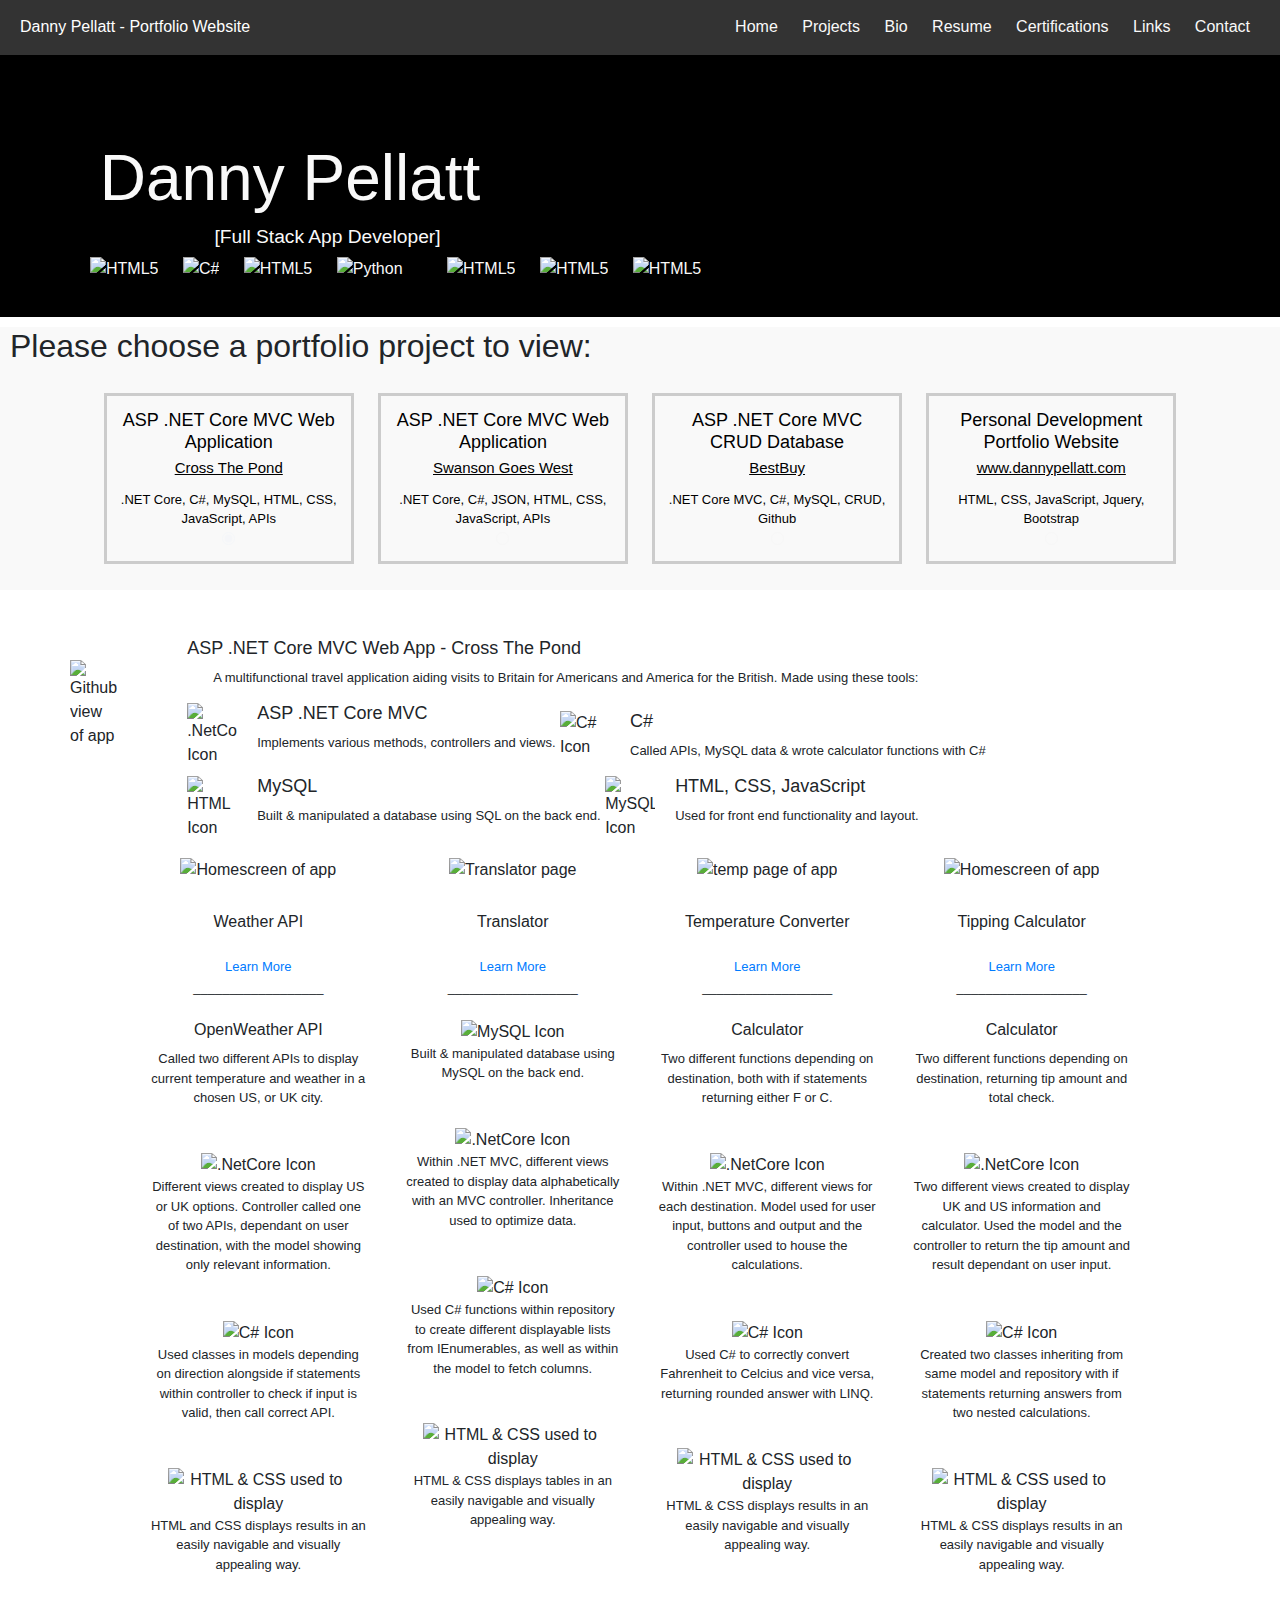
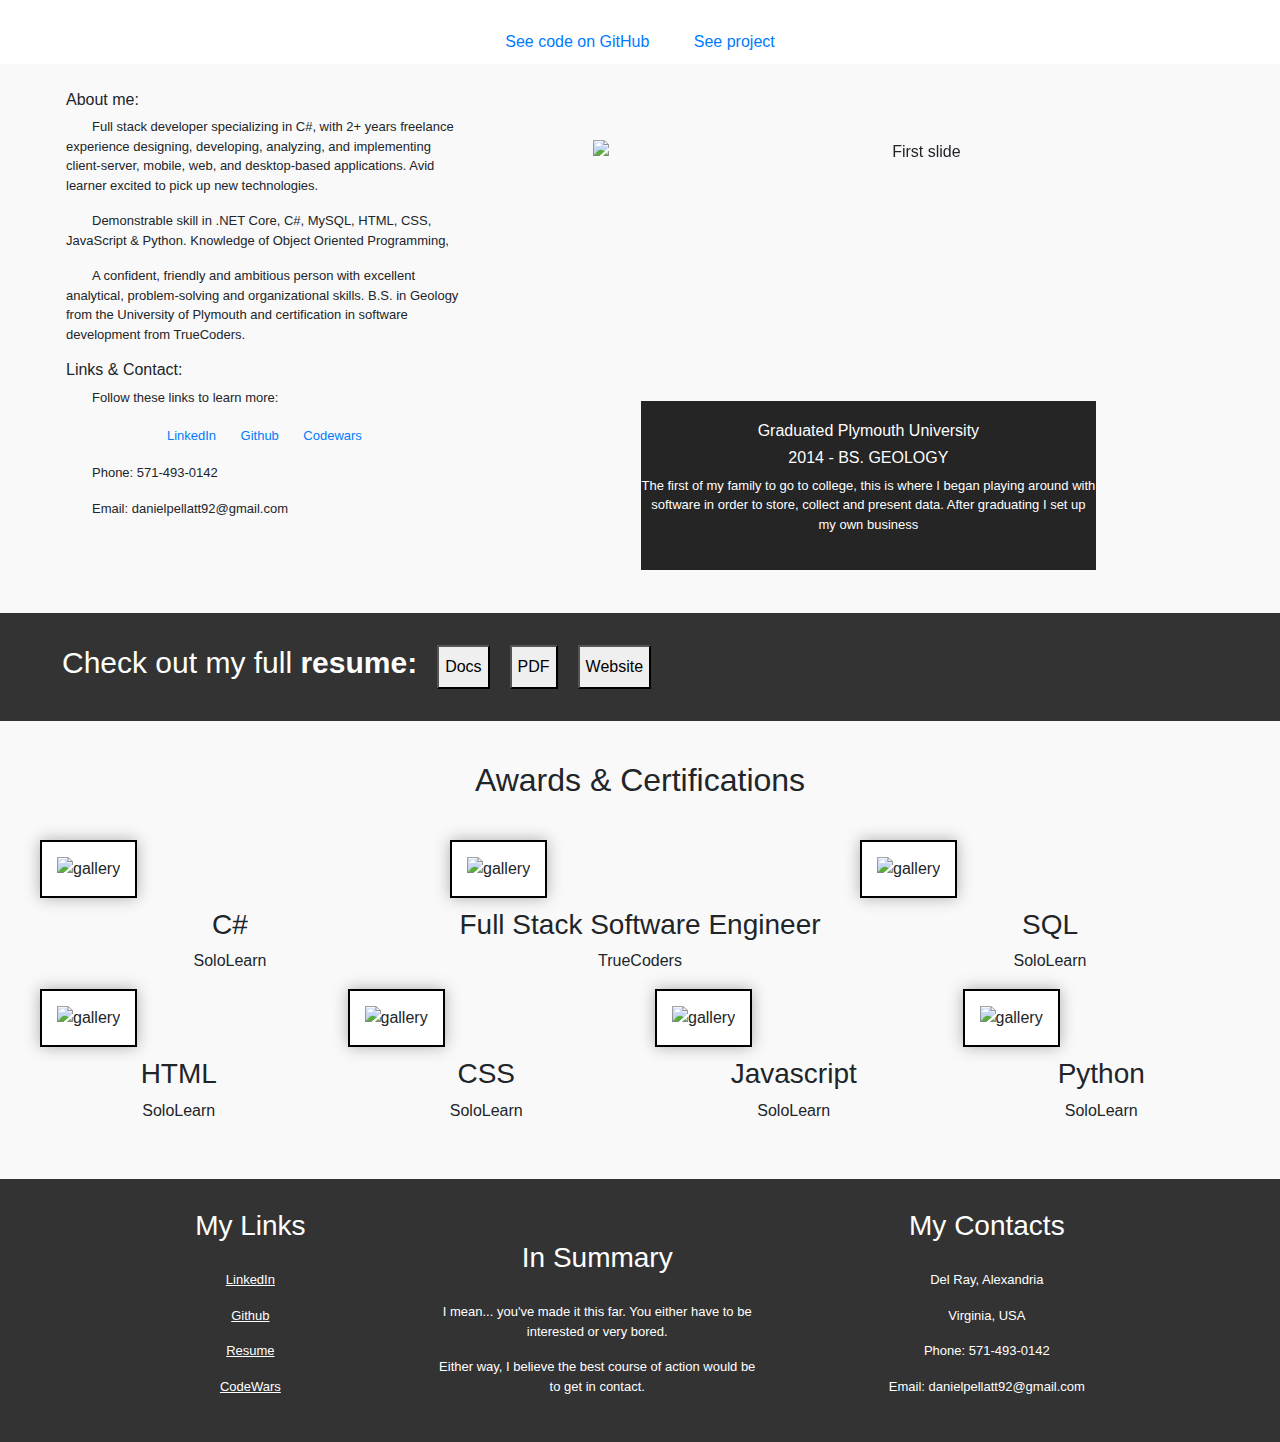
==== index.html @ 0dc0ebe6 "added some more to projects" ====
<!DOCTYPE html>
<html lang="en">
  <head>
    <meta charset="UTF-8" />
    <meta http-equiv="X-UA-Compatible" content="IE=edge" />
    <meta name="viewport" content="width=device-width, initial-scale=1.0" />
    <link rel="stylesheet" href="style.css" />
    <link rel="stylesheet" type="text/css" href="bootstrap.min.css" />
    <title>Danny Pellatt's Portfolio</title>
    <meta content="width=device-width, initial-scale=1.0" name="viewport" />
    <script src="https://code.jquery.com/jquery-3.6.0.min.js"></script>
    <script>
      $(document).ready(function () {
        $(".content .radio_content").hide();
        $(".content .radio_content:first-child").show();
        $(".radio_wrap").click(function () {
          var current_radio = $(this).attr("data-radio");
          $(".content .radio_content").hide();
          $("." + current_radio).show();
        });
      });
    </script>

    <!-- Global styles BEGIN -->
    <link
      rel="stylesheet"
      href="https://cdn.jsdelivr.net/npm/bootstrap@4.3.1/dist/css/bootstrap.min.css"
      integrity="sha384-ggOyR0iXCbMQv3Xipma34MD+dH/1fQ784/j6cY/iJTQUOhcWr7x9JvoRxT2MZw1T"
      crossorigin="anonymous"
    />

    <!-- Global styles END -->
  </head>
  <body>
    <header>
      <nav>
        <p>Danny Pellatt - Portfolio Website</p>
        <ul>
          <li><a href="#intro">Home</a></li>
          <li><a href="#projects">Projects</a></li>
          <li><a href="#bio">Bio</a></li>
          <li><a href="#resume">Resume</a></li>
          <li><a href="#certifications">Certifications</a></li>
          <li><a href="#footer">Links</a></li>
          <li><a href="#footer">Contact</a></li>
        </ul>
      </nav>
    </header>

    <main>
      <section id="intro">
        <section id="home" class="home">
          <div class="titleSection" id="titleLeft">
            <div class="title">
              <h1>Danny Pellatt</h1>
              <h2>[Full Stack App Developer]</h2>
            </div>
          </div>
          <div class="titleSection" id="titleRight">
            <img
              id="titleImage"
              src="/images/title/titleImage9.png"
              alt="Dive On In"
            />
            <!-- <div>
              <p class="checkItOut">check it out...</p>
            </div> -->
          </div>
        </section>
        <section id="badges">
          <ul>
            <div id="languages" class="badgeGroups">
              
              <li>
                <img src="images/badges/badge.NETCoreB&W.png" alt="HTML5" />
              </li>
              <li><img src="images/badges/badgeCSharpB&W.png" alt="C#" /></li>
              <li><img src="images/badges/badgeMySQLB&W.png" alt="HTML5" /></li>
              <li>
                <img src="images/badges/badgePythonB&W.png" alt="Python" />
              </li>
            </div>
            <div id="webDevelopment" class="badgeGroups">
              <li><img src="images/badges/badgeHTMLB&W.png" alt="HTML5" /></li>
              <li><img src="images/badges/badgeCSSB&W.png" alt="HTML5" /></li>
              <li><img src="images/badges/badgeJSB&W.png" alt="HTML5" /></li>
            </div>
          </ul>
        </section>
      </section>

      <section id="projects">



        <div id="myRadioGroup">
          <div class="wrapper">
            <h2>Please choose a portfolio project to view:</h2>
            <ul class="radio_tabs">
              <li>
                <label class="radio_mark"><h4>ASP .NET Core MVC Web Application</h4><p class="app-name">Cross The Pond</p><p class="app-tech">.NET Core, C#, MySQL, HTML, CSS, JavaScript, APIs</p><input type="radio" name="projects" checked="checked" value="1"  /></label>
              </li>
              <li>
                <label class="radio_mark"><h4>ASP .NET Core MVC Web Application</h4><p class="app-name">Swanson Goes West</p><p class="app-tech">.NET Core, C#, JSON, HTML, CSS, JavaScript, APIs</p><input type="radio" name="projects" value="2" /></label>
              </li>
              <li>
                <label class="radio_mark"><h4>ASP .NET Core MVC CRUD Database</h4><p class="app-name">BestBuy</p><p class="app-tech">.NET Core MVC, C#, MySQL, CRUD, Github</p><input type="radio" name="projects" value="3" /></label>
              </li>
              <li>
                <label class="radio_mark"><h4>Personal Development Portfolio Website</h4><p class="app-name">www.dannypellatt.com</p><p class="app-tech">HTML, CSS, JavaScript, Jquery, Bootstrap</p><input type="radio" name="projects" value="4" /></label>
              </li>               
            </ul>
          </div>


          <div id="Project1" class="desc">
            <div class="overview">
              <div class="overview-left">
                <img src="images/apps/CtP-Home.png" alt="Github view of app" />
              </div>
              
              <div class="overview_right">
                <br><br>
    
                <div class="overview-point">
                  <h2>ASP .NET Core MVC Web App - Cross The Pond</h2>
                  <p>&emsp;&emsp;A multifunctional travel application aiding visits 
                    to Britain for Americans and America for the British.  Made using these tools:</p>
                </div>
    
                <div class="overview-point overview-point-with-icon"> 
                  <div class="overview-point-with-icon-section">
                    <img class="overview-icon" src="images/badges/badge.NETCoreB&W.png" alt=".NetCore Icon"/>
                  </div>  
                  <div class="overview-point-with-icon-section overview-point-with-icon-section-right">
                    <h3>ASP .NET Core MVC</h3>
                    <p>Implements various methods, controllers and views.</p>
                  </div>          
                </div>
    
                <div class="overview-point overview-point-with-icon"> 
                  <div class="overview-point-with-icon-section">
                    <img class="overview-icon" src="images/badges/badgeCSharpB&W.png" alt="C# Icon"/>
                  </div>  
                  <div class="overview-point-with-icon-section overview-point-with-icon-section-right">
                    <h3>C#</h3>
                    <p>Called APIs, MySQL data & wrote calculator functions with C#</p>
                  </div>          
                </div>
    
                <div class="overview-point overview-point-with-icon"> 
                  <div class="overview-point-with-icon-section">
                    <img class="overview-icon" src="images/badges/badgeMySQLB&W.png" alt="HTML Icon"/>
                  </div>  
                  <div class="overview-point-with-icon-section overview-point-with-icon-section-right">
                    <h3>MySQL</h3>
                    <p>Built & manipulated a database using SQL on the back end.</p>
                  </div>          
                </div>
    
                <div class="overview-point overview-point-with-icon"> 
                  <div class="overview-point-with-icon-section">
                    <img class="overview-icon" src="images/badges/badgeHTMLB&W.png" alt="MySQL Icon"/>
                  </div>  
                  <div class="overview-point-with-icon-section overview-point-with-icon-section-right">
                    <h3>HTML, CSS, JavaScript</h3>
                    <p>Used for front end functionality and layout.</p>
                  </div>          
                </div>          
                
              </div>
            </div>

            <div class="radio_content radio_1" id="apps">

              <div class="app" id="weather">
                <div id="appImageElement">
                  <img
                    src="images/apps/CtP-Weather.png"
                    alt="Homescreen of app"
                  />
                </div>
  
                <div class="appElement"><br>
                  <h3>Weather API</h3>
                  <p></p>
                </div>
  
                <div class="appElement">
                  <a href="https://github.com/dannypellatt/CrossThePondUKToUSWords/blob/main/CrossThePondUKToUSWords/Controllers/WeatherForecastController.cs"  target="_blank">Learn More</a>
                  <p>__________________</p>
                </div>
  
                <div class="appElement">
                  <h3>OpenWeather API</h3>
                  <p>Called two different APIs to display current temperature and weather in a chosen US, or UK city.</p>
                  <br>
                </div>
  
                <div class="appElement">
                  <img
                    class="icon"
                    src="images/badges/badge.NETCoreB&W.png"
                    alt=".NetCore Icon"
                  />
                  <p>Different views created to display US or UK options. Controller called one of two APIs, dependant on user destination, with the model showing only relevant information.</p>
                  <br />
                </div>
  
                <div class="appElement">
                  <img
                    class="icon" src="images/badges/badgeCSharpB&W.png" alt="C# Icon"
                  />
                  <p>Used classes in models depending on direction alongside if statements within controller to check if input is valid, then call correct API. </p>
                  <br />
                </div>
  
                <div class="appElement">
                  <img
                    class="icon"
                    src="images/badges/badgeHTMLB&W.png"
                    alt="HTML & CSS used to display "
                  />
                  <p>HTML and CSS displays results in an easily navigable and visually appealing way.</p>
                  <br />
                </div>
  
              </div>

              <div class="app" id="translator">
                <div id="appImageElement">
                  <img src="images/apps/CtP-Words.png" alt="Translator page" />
                </div>
  
                <div class="appElement"><br>
                  <h3>Translator</h3>
                  <p></p>
                </div>
  
                <div class="appElement">
                  <a href="https://github.com/dannypellatt/CrossThePondUKToUSWords/blob/main/CrossThePondUKToUSWords/Controllers/WordsUKController.cs"  target="_blank">Learn More</a>
                  <p>__________________</p>
                </div>
  
                <div class="appElement">
                  <img class="icon" src="images/badges/badgeMySQLB&W.png" alt="MySQL Icon" />
                  <p>Built & manipulated database using MySQL on the back end.</p>
                  <br />
                </div>
  
                <div class="appElement">
                  <img
                    class="icon"
                    src="images/badges/badge.NETCoreB&W.png"
                    alt=".NetCore Icon"
                  />
                  <p>Within .NET MVC, different views created to display data alphabetically with an MVC controller. Inheritance used to optimize data.</p>
                  <br />
                </div>
  
                <div class="appElement">
                  <img
                    class="icon" src="images/badges/badgeCSharpB&W.png" alt="C# Icon"
                  />
                  <p>Used C# functions within repository to create different displayable lists from IEnumerables, as well as within the model to fetch columns.</p>
                  <br />
                </div>
  
                <div class="appElement">
                  <img
                    class="icon"
                    src="images/badges/badgeHTMLB&W.png"
                    alt="HTML & CSS used to display "
                  />
                  <p>HTML & CSS displays tables in an easily navigable and visually appealing way.</p>
                  <br />
                </div>
  
              </div>
              
  
              <div class="app" id="temp">
                <div id="appImageElement">
                  <img
                    src="images/apps/CtP-Temp.png"
                    alt="temp page of app"
                  />
                </div>
  
                <div class="appElement"><br>
                  <h3>Temperature Converter</h3>
                  <p></p>
                </div>
  
                <div class="appElement">
                  <a href="https://github.com/dannypellatt/CrossThePondUKToUSWords/blob/main/CrossThePondUKToUSWords/Controllers/TempController.cs"  target="_blank">Learn More</a>
                  <p>__________________</p>
                </div>
  
                <div class="appElement">
                  <h3>Calculator</h3>
                  <p>Two different functions depending on destination, both with if statements returning either F or C.</p>
                  <br>
                </div>
  
                <div class="appElement">
                  <img
                    class="icon"
                    src="images/badges/badge.NETCoreB&W.png"
                    alt=".NetCore Icon"
                  />
                  <p>Within .NET MVC, different views for each destination. Model used for user input, buttons and output and the controller used to house the calculations.</p>
                  <br />
                </div>
  
                <div class="appElement">
                  <img
                    class="icon" src="images/badges/badgeCSharpB&W.png" alt="C# Icon"
                  />
                  <p>Used C# to correctly convert Fahrenheit to Celcius and vice versa, returning rounded answer with LINQ.</p>
                  <br />
                </div>
  
                <div class="appElement">
                  <img
                    class="icon"
                    src="images/badges/badgeHTMLB&W.png"
                    alt="HTML & CSS used to display "
                  />
                  <p>HTML & CSS displays results in an easily navigable and visually appealing way.</p>
                  <br />
                  </div>
              </div>
  
              <div class="app" id="tipping">
                <div id="appImageElement">
                  <img
                    src="images/apps/CtP-Tipping.png"
                    alt="Homescreen of app"
                  />
                </div>
  
                <div class="appElement"><br>
                  <h3>Tipping Calculator</h3>
                  <p></p>
                </div>
  
                <div class="appElement">
                  <a href="https://github.com/dannypellatt/CrossThePondUKToUSWords/blob/main/CrossThePondUKToUSWords/Controllers/TippingController.cs"  target="_blank">Learn More</a>

                  <p>__________________</p>
                </div>

                <div class="appElement">
                  <h3>Calculator</h3>
                  <p>Two different functions depending on destination, returning tip amount and total check.</p>
                  <br>
                </div>
  
                <div class="appElement">
                  <img
                    class="icon"
                    src="images/badges/badge.NETCoreB&W.png"
                    alt=".NetCore Icon"
                  />
                  <p>Two different views created to display UK and US information and calculator. Used the model and the controller to return the tip amount and result dependant on user input.</p>
                  <br />
                </div>
  
                <div class="appElement">
                  <img
                    class="icon" src="images/badges/badgeCSharpB&W.png" alt="C# Icon"
                  />
                  <p>Created two classes inheriting from same model and repository with if statements returning answers from two nested calculations.</p>
                  <br />
                </div>
  
                <div class="appElement">
                  <img
                    class="icon"
                    src="images/badges/badgeHTMLB&W.png"
                    alt="HTML & CSS used to display "
                  />
                  <p>HTML & CSS displays results in an easily navigable and visually appealing way.</p>
                  <br />
                  </div>
              </div>
  
              </div>


            <div class="project-links">
              <a href="https://github.com/dannypellatt/CrossThePondUKToUSWords"  target="_blank">See code on GitHub</a>
            <a href="#"  target="_blank">See project</a>
            </div>
            </div>
            
          </div>

          <div id="Project2" class="desc" style="display: none;">
            <div class="overview">
              <div class="overview-left">
                <img src="images/apps/ronGoesWest.png" alt="Github view of app" />
              </div>
              
              <div class="overview_right">
                <br><br>
    
                <div class="overview-point">
                  <h2>ASP .NET Core MVC Web App - Swanson Goes West</h2>
                  <p>&emsp;&emsp;Program simulates a conversation, randomly quoting Kanye West and Ron Swanson with APIs. Made using these tools:</p>
                    
                </div>
    
                <div class="overview-point overview-point-with-icon"> 
                  <div class="overview-point-with-icon-section">
                    <img class="overview-icon" src="images/badges/badgeCSharpB&W.png" alt="C# Icon"/>
                  </div>  
                  <div class="overview-point-with-icon-section overview-point-with-icon-section-right">
                    <h3>C#</h3>
                    <p>Called APIs, MySQL data & wrote calculator functions using C#</p>
                  </div>          
                </div>
    
                <div class="overview-point overview-point-with-icon"> 
                  <div class="overview-point-with-icon-section">
                    <img class="overview-icon" src="images/icons/iconJSON.jpeg" alt="HTML Icon"/>
                  </div>  
                  <div class="overview-point-with-icon-section overview-point-with-icon-section-right">
                    <h3>JSON</h3>
                    <p>Used Newtonsoft.JSON package to parse both JSON object, and array, into strings.</p>
                  </div>          
                </div>
       
                
              </div>
            </div>

            <div class="radio_content radio_1" id="apps">
              
              <div class="app" id="KanyeWestAPI">
                <div id="appImageElement">
                  <img
                    src="images/apps/kanyeAPI.png"
                    alt="Homescreen of app"
                  />
                </div>
  
                <div class="appElement"><br>
                  <h3>Kanye West API</h3>
                  <p></p>
                </div>
  
                <div class="appElement">
                  <!-- <a href="#">Learn More</a> -->
                  <p>__________________</p>
                </div>
  
                <div class="appElement">
                  <h3>RapidAPI</h3>
                  <p>Used the popular website to find the API to call from </p>
                  <br>
                </div>


                <div class="appElement">
                  <img
                    class="icon" src="images/icons/iconJSON.jpeg" alt="C# Icon"
                  />
                  <p>Used Newtonsoft.JSON package to parse JSON object into a string.</p>
                  <br />
                </div>
  
                <div class="appElement">
                  <img
                    class="icon" src="images/badges/badgeCSharpB&W.png" alt="C# Icon"
                  />
                  <p>called the API with C#, as well as loop through and display parsed quote. 
                  </p>
                  <br />
                </div>
  
              </div>
              
              <div class="app" id="RonSwansonAPI">
                <div id="appImageElement">
                  <img src="images/apps/ronAPI.png" alt="Translator page" />
                </div>
  
                <div class="appElement"><br>
                  <h3>Ron Swanson API</h3>
                  <p></p>
                </div>
  
                <div class="appElement">
                  <!-- <a href="#">Learn More</a> -->
                  <p>__________________</p>
                </div>

                <div class="appElement">
                  <h3>Github</h3>
                  <p>Found API on Github then called from app</p>
                  <br>
                </div>


                <div class="appElement">
                  <img
                    class="icon" src="images/icons/iconJSON.jpeg" alt="C# Icon"
                  />
                  <p>Used Newtonsoft.JSON package to parse JSON array into a string.</p>
                  <br />
                </div>

                <div class="appElement">
                  <img
                    class="icon" src="images/badges/badgeCSharpB&W.png" alt="C# Icon"
                  />
                  <p>called the API with C#, as well as loop through and display parsed quote. As well as trimming any unnecessary characters.</p>
                  <br />
                </div>
  
              </div>              
  
              <div class="app" id="SwansonGoesWest">
                <div id="appImageElement">
                  <img
                    src="images/apps/westswanson.png"
                    alt="Homescreen of app"
                  />
                </div>
  
                <div class="appElement"><br>
                  <h3>Swanson Goes West</h3>
                  <p></p>
                </div>
  
                <div class="appElement">
                  <!-- <a href="#">Learn More</a> -->
                  <p>__________________</p>
                </div>

                <div class="appElement">
                  <h3>Simulating conversation
                  </h3>
                  <p>Used a for loop to repeat through API calls 5 times each, and Sleep to delay responses. String concatenation shows the speaker.</p>
                  <br>
                </div>                

                <div class="appElement">
                  <h3>Parsing & LINQ
                  </h3>
                  <p>Used LINQ to trim and replace unnecessary letters when parsing the JArray. Changed both APIs into a string</p>
                  <br>
                </div>

                <div class="appElement">
                  <h3>Version Control</h3>
                  <p>Regularly uploaded to Github throught process</p>
                  <br>
                </div>
              </div>

              
            </div> 

              <div class="project-links">
                <a href="https://github.com/dannypellatt/West-Swanson"  target="_blank">See code on GitHub</a>
              <a href="#"  target="_blank">See project</a>
              </div>
              
            </div>
            
          </div>

          <div id="Project3" class="desc" style="display: none;">
            <div class="overview">
              <div class="overview-left">
                <img src="images/apps/BestBuy-Home.png" alt="Github view of app" />
              </div>
              
              <div class="overview_right">
                <br><br>
    
                <div class="overview-point">
                  <h2>CRUD Database Application - Best Buy</h2>
                  <p>&emsp;&emsp;An Application that takes a database of BestBuy products and allows manipulation</p>
                    <p>&emsp;&emsp;Created using C# in Microsoft Visual Studios Community, allowing manipulation of BestBuy SQL database SQL. Made using these tools:</p>
                      <br>
                </div>
    
                <div class="overview-point overview-point-with-icon"> 
                  <div class="overview-point-with-icon-section">
                    <img class="overview-icon" src="images/badges/badge.NETCoreB&W.png" alt=".NetCore Icon"/>
                  </div>  
                  <div class="overview-point-with-icon-section overview-point-with-icon-section-right">
                    <h3>ASP .NET Core MVC</h3>
                    <p>Lorem ipsum dolor sit amet consectetur adipisicing elit. Id ipsa exercitationem tempora sapiente?</p>
                  </div>          
                </div>
    
                <div class="overview-point overview-point-with-icon"> 
                  <div class="overview-point-with-icon-section">
                    <img class="overview-icon" src="images/badges/badgeCSharpB&W.png" alt="C# Icon"/>
                  </div>  
                  <div class="overview-point-with-icon-section overview-point-with-icon-section-right">
                    <h3>C#</h3>
                    <p>Uses IoC container to handle the newing up of objects, taking advantage of dependency injections.</p>
                  </div>          
                </div>

                <div class="overview-point overview-point-with-icon"> 
                  <div class="overview-point-with-icon-section">
                    <img class="overview-icon" src="images/badges/badgeMySQLB&W.png" alt="C# Icon"/>
                  </div>  
                  <div class="overview-point-with-icon-section overview-point-with-icon-section-right">
                    <h3>MySQL</h3>
                    <p>Manipulated database using MySQL on the back end</p>
                  </div>          
                </div>
                
              </div>
            </div>

            <div class="radio_content radio_1" id="apps">
              <div class="app" id="westAndSwanson">
                <div id="appImageElement">
                  <img src="images/apps/BestBuy-MySQL.png" alt="Translator page" />
                </div>
  
                <div class="appElement"><br>
                  <h3>SQL Database</h3>
                  <p></p>
                </div>
  
                <div class="appElement">
                  <a href="#"
                    >Learn More</a
                  >
                  <!-- some sort of gray line below -->
                  <p>__________________</p>
                </div>

                <div class="appElement">
                  <img class="icon" src="images/badges/badgeMySQLB&W.png" alt="MySQL Icon" />
                  <p>Downloaded the BestBuy database into MySQL for back end storage</p>
                  <br />
                </div>

                <div class="appElement">
                  <img class="icon" src="images/badges/badgeCSharpB&W.png" alt="MySQL Icon" />
                  <p>Uses IoC container to handle the newing up of objects, taking advantage of dependency injections.</p>
                  <br />
                </div>
  
              </div>
  
              <div class="app" id="tacoParser">
                <div id="appImageElement">
                  <img
                    src="images/apps/BestBuy-MVSC.png"
                    alt="Homescreen of app"
                  />
                </div>
  
                <div class="appElement"><br>
                  <h3>ASP .NET Core MVC</h3>
                  <p></p>
                </div>
  
                <div class="appElement">
                  <a href="#"
                    >Learn More</a
                  >
                  <!-- some sort of gray line below -->
                  <p>__________________</p>
                </div>
  
                <div class="appElement">
                  <img
                    class="icon"
                    src="images/badges/badge.NETCoreB&W.png"
                    alt=".NetCore Icon"
                  />
                  <p>Within .NET MVC, Used models, views and controllers to. Inheritance used to optimize data with IProduct Repositories.</p>
                  <br />
                </div>
  
                <div class="appElement">
                  <img
                    class="icon" src="images/badges/badgeCSharpB&W.png" alt="C# Icon"
                  />
                  <p>called the API with C#, as well as loop through and display parsed quote. 
                    I also put a delay in order to simulate the time it would take to type.</p>
                  <br />
                </div>
  
              </div>
  
              <div class="app" id="bestBuyCRUD">
                <div id="appImageElement">
                  <img
                    src="images/apps/BestBuy-Github.png"
                    alt="Homescreen of app"
                  />
                </div>
  
                <div class="appElement"><br>
                  <h3>Github</h3>
                  <p></p>
                </div>
  
                <div class="appElement">
                  <a href="#"
                    >Learn More</a
                  >
                  <!-- some sort of gray line below -->
                  <p>__________________</p>
                </div>
  
                <div class="appElement">
                  <img
                    class="icon"
                    src="images/badges/badge.NETCoreB&W.png"
                    alt=".NetCore Icon"
                  />
                  <p>Within .NET MVC, Used models, views and controllers to. Inheritance used to optimize data with IProduct Repositories.</p>
                  <br />
                </div>
  
                <div class="appElement">
                  <img
                    class="icon" src="images/badges/badgeCSharpB&W.png" alt="C# Icon"
                  />
                  <p>called the API with C#, as well as loop through and display parsed quote. 
                    I also put a delay in order to simulate the time it would take to type.</p>
                  <br />
                </div>
              </div>
            </div>
          </div>

          <div id="Project4" class="desc" style="display: none;">
            <div class="overview">
              <div class="overview-left">
                <img src="images/apps/Portfolio-Home.png" alt="Github view of app" />
              </div>
              
              <div class="overview_right">
                <br><br>
    
                <div class="overview-point">
                  <h2>Personal Portfolio Website</h2>
                  <p>&emsp;&emsp;A website designed to showcase the projects I have been working for, tell a little about myself, and provide links and contact information for potential employers</p>
                    <p>&emsp;&emsp;Created using HTML, CSS & Javascript in Microsoft Visual Studios Code. Made the most Bootstrap and JQuery to provide an interesting site . Made using these tools:</p>
                      <br>
                </div>
    
                <div class="overview-point overview-point-with-icon"> 
                  <div class="overview-point-with-icon-section">
                    <img class="overview-icon" src="images/badges/badgeHTMLB&W.png" alt=".NetCore Icon"/>
                  </div>  
                  <div class="overview-point-with-icon-section overview-point-with-icon-section-right">
                    <h3>HTML</h3>
                    <p>Used HTML to create the layout of the page, lining to other works. keeping usability in mind</p>
                  </div>          
                </div>
    
                <div class="overview-point overview-point-with-icon"> 
                  <div class="overview-point-with-icon-section">
                    <img class="overview-icon" src="images/badges/badgeCSSB&W.png" alt="C# Icon"/>
                  </div>  
                  <div class="overview-point-with-icon-section overview-point-with-icon-section-right">
                    <h3>CSS</h3>
                    <p>Decorated the page using CSS, this includes backgrounds, hover animations, and accessibility</p>
                  </div>          
                </div>

                <div class="overview-point overview-point-with-icon"> 
                  <div class="overview-point-with-icon-section">
                    <img class="overview-icon" src="images/badges/badgeJSB&W.png" alt="C# Icon"/>
                  </div>  
                  <div class="overview-point-with-icon-section overview-point-with-icon-section-right">
                    <h3>JavaScript</h3>
                    <p>Created a dynamic web page using Javascript and JQuery functions, allowing a one page</p>
                  </div>          
                </div>
                
              </div>
            </div>

            <div class="radio_content radio_1" id="apps">
              <div class="app" id="westAndSwanson">
                <div id="appImageElement">
                  <img src="images/apps/Portfolio-HTML.png" alt="Translator page" />
                </div>
  
                <div class="appElement"><br>
                  <h3>HTML & CSS</h3>
                  <p></p>
                </div>
  
                <div class="appElement">
                  <a href="#"
                    >Learn More</a
                  >
                  <!-- some sort of gray line below -->
                  <p>__________________</p>
                </div>

                <div class="appElement">
                  <img class="icon" src="images/badges/badgeHTMLB&W.png" alt="MySQL Icon" />
                  <p>Downloaded the BestBuy database into MySQL for back end storage</p>
                  <br />
                </div>

                <div class="appElement">
                  <img class="icon" src="images/badges/badgeCSSB&W.png" alt="MySQL Icon" />
                  <p>Uses IoC container to handle the newing up of objects, taking advantage of dependency injections.</p>
                  <br />
                </div>
  
              </div>
  
              <div class="app" id="tacoParser">
                <div id="appImageElement">
                  <img
                    src="images/apps/Portfolio-JS.png"
                    alt="Homescreen of app"
                  />
                </div>
  
                <div class="appElement"><br>
                  <h3>Javascript</h3>
                  <p></p>
                </div>
  
                <div class="appElement">
                  <a href="#"
                    >Learn More</a
                  >
                  <!-- some sort of gray line below -->
                  <p>__________________</p>
                </div>
  
                <div class="appElement">
                  <img
                    class="icon"
                    src="images/badges/badgeJSB&W.png"
                    alt=".NetCore Icon"
                  />
                  <p>Used JavaScript to create the changing portfolios and automatic slideshow in the bio section. 
                    This was done to achieve a succinct one-page that still holds a lot of information</p>
                  <br />

                  <div class="appElement">
                    <h3>Libraries</h3>
                    <p>Used Bootstrap and JQuery</p>
                    <br>
                  </div>
                </div>
  

  
              </div>
  
              <div class="app" id="bestBuyCRUD">
                <div id="appImageElement">
                  <img
                    src="images/apps/BestBuy-Github.png"
                    alt="Homescreen of app"
                  />
                </div>
  
                <div class="appElement"><br>
                  <h3>Version Control</h3>
                  <p></p>
                </div>
  
                <div class="appElement">
                  <a href="#"
                    >Learn More</a
                  >
                  <!-- some sort of gray line below -->
                  <p>__________________</p>
                </div>
  
                <div class="appElement">
                  <h3>Github</h3>
                  <p>Called two different APIs to display current temperature in a chosen US city in Celcius, and UK city temperature in Fahrenheit.</p>
                  <br>
                </div>

                <div class="appElement">
                  <h3>Microsoft Visual Studios Code</h3>
                  <p>Called two different APIs to display current temperature in a chosen US city in Celcius, and UK city temperature in Fahrenheit.</p>
                  <br>
                </div>

              </div>
            </div>
          </div>
      
      </section>

      <section id="bio">
        <div id="summary" class="bioSection">
          <h1>About me:</h1>
          <p class="">
            &emsp;&emsp;Full stack developer specializing in C#, with 2+ years freelance
            experience designing, developing, analyzing, and implementing
            client-server, mobile, web, and desktop-based applications. Avid
            learner excited to pick up new technologies.</p>
            <p> &emsp;&emsp;Demonstrable skill in .NET Core, C#, MySQL, HTML, CSS, JavaScript & Python.
              Knowledge of Object Oriented Programming, 
               </p>
            <p> &emsp;&emsp;A confident, friendly
            and ambitious person with excellent analytical, problem-solving and
            organizational skills. B.S. in Geology from the University of Plymouth and certification in software development
            from TrueCoders.
          </p>
          
          <section id="links">
          <h1>Links & Contact:</h1>
          <p> &emsp;&emsp;Follow these links to learn more:</p>
          <ul>
              <li>
                <a href="https://www.linkedin.com/in/dannypellatt/" target="_blank">LinkedIn</a>
              </li>
              <li>
                <a href="https://github.com/dannypellatt/" target="_blank">Github</a>
              </li>
              <li>
                <a href="https://www.codewars.com/users/dannypellatt" target="_blank">Codewars</a>
              </li>
            </ul>
            <p>&emsp;&emsp;Phone: 571-493-0142</p>
            <p>&emsp;&emsp;Email: danielpellatt92@gmail.com</p>
          </section>
        </div>

        <div id="myStory" class="bioSection">
          <div
            id="carouselExampleIndicators"
            class="carousel-slide"
            data-ride="carousel"
          >
            <ol class="carousel-indicators">
              <li
                data-target="#carouselExampleIndicators"
                data-slide-to="0"
              ></li>
              <li
                data-target="#carouselExampleIndicators"
                data-slide-to="1"
              ></li>
              <li
                data-target="#carouselExampleIndicators"
                data-slide-to="2"
              ></li>
            </ol>
            <div class="carousel-inner">
              <div class="carousel-item active">
                <img
                  class="d-block w-100"
                  src="images/grad.jpeg"
                  alt="First slide"
                />
                <div class="carousel-caption d-none d-md-block">
                  <h3>Graduated Plymouth University</h3>
                  <h4>2014 - BS. GEOLOGY</h4>
                  <p>
                    The first of my family to go to college, this is where I
                    began playing around with software in order to store,
                    collect and present data. After graduating I set up my own
                    business
                  </p>
                </div>
              </div>
              <div class="carousel-item">
                <img
                  class="d-block w-100"
                  src="images/MeComputer.JPG"
                  alt="Second slide"
                />
                <div class="carousel-caption d-none d-md-block">
                  <h3>Designed my first web page</h3>
                  <h4>2019 - FREELANCE</h4>
                  <p>
                    Although I had been creating sites on website builders for a
                    few years, I decided to build from scratch for the first
                    time. This is when I started freelancing
                  </p>
                </div>
              </div>
              <div class="carousel-item">
                <img
                  class="d-block w-100"
                  src="images/gandalf.jpeg"
                  alt="Third slide"
                />
                <div class="carousel-caption d-none d-md-block">
                  <h3>Graduated TrueCoders bootcamp</h3>
                  <h4>2022 - FULL STACK SOFTWARE DEVELOPMENT</h4>
                  <p>
                    After moving from England to America, I was ready for a new
                    career. I went back to school to become a fully-fledged
                    software developer. I am currently looking for a role in a
                    company that can make good use of my skillset.
                  </p>
                </div>
              </div>

        </div>
      </section>

      <section id="resume">
        <h2>Check out my full <strong>resume:</strong></h2>
        <button><a href="https://docs.google.com/document/d/1kuxffRUPbmaH1yuzOYfoqzzy75D9EG-G4JcC2sS4Hvo/edit?usp=sharing" target="_blank">Docs</a></button>
        <button><a href="https://drive.google.com/file/d/1KmtSwpTv9grkOvQ1p9NuKV2NmYAWt8FL/view?usp=sharing" target="_blank">PDF</a></button>
        <button><a href="https://drive.google.com/file/d/1KmtSwpTv9grkOvQ1p9NuKV2NmYAWt8FL/view?usp=sharing" target="_blank">Website</a></button>
      </section>

      <section class="gallery min-vh-50" id="certifications">
        <h2>Awards & Certifications</h2>
        <div class="container-lg">
          <div class="row gy-4 row-cols-1 row-cols-sm-2 row-cols-md-3">
            <div class="col">
              <img
                src="images/certifications/CSharp SoloLearn Certifation.png"
                class="gallery-item"
                alt="gallery"
              />
              <h3>C#</h3>
              <p>SoloLearn</p>
            </div>
            <div class="col">
              <img
                src="images/certifications/Danny Pellatt TrueCoders Certificate.png"
                class="gallery-item"
                alt="gallery"
              />
              <h3>Full Stack Software Engineer</h3>
              <p>TrueCoders</p>
            </div>
            <div class="col">
              <img
                src="images/certifications/SQL SoloLearn Certification.png"
                class="gallery-item"
                alt="gallery"
              />
              <h3>SQL</h3>
              <p>SoloLearn</p>
            </div>
          </div>
        </div>
        <div class="container-lg">
          <div class="row gy-4 row-cols-1 row-cols-sm-2 row-cols-md-3">
            <div class="col">
              <img
                src="images/certifications/HTMLSololearnCertification.jpeg"
                class="gallery-item"
                alt="gallery"
              />
              <h3>HTML</h3>
              <p>SoloLearn</p>
            </div>
            <div class="col">
              <img
                src="images/certifications/SQL SoloLearn Certification.png"
                class="gallery-item"
                alt="gallery"
              />
              <h3>CSS</h3>
              <p>SoloLearn</p>
            </div>
            <div class="col">
              <img
                src="images/certifications/SQL SoloLearn Certification.png"
                class="gallery-item"
                alt="gallery"
              />
              <h3>Javascript</h3>
              <p>SoloLearn</p>
            </div>
            <div class="col">
              <img
                src="images/certifications/PythonCertification.png"
                class="gallery-item"
                alt="gallery"
              />
              <h3>Python</h3>
              <p>SoloLearn</p>
            </div>
          </div>
        </div>
      </section>

      <!-- Modal -->
      <div
        class="modal fade"
        id="gallery-modal"
        tabindex="-1"
        role="dialog"
        aria-labelledby="exampleModalCenterTitle"
        aria-hidden="true"
      >
        <div
          class="modal-dialog modal-dialog-centered modal-lg"
          role="document"
        >
          <div class="modal-content">
            <div class="modal-header">
              <button
                type="button"
                class="close"
                data-dismiss="modal"
                aria-label="Close"
              >
                <span aria-hidden="true">&times;</span>
              </button>
            </div>
            <div class="modal-body">
              <img
                src="images/certifications/CSharp SoloLearn Certifation.png"
                class="modal-img"
                alt="modal img"
              />
            </div>
          </div>
        </div>
      </div>
      </section>
    </main>

    <footer class="footer" id="footer">
      <div class="footerSection">
        <h3>My Links</h3>
        <p><a href="https://www.linkedin.com/in/dannypellatt/" target="_blank">LinkedIn</a></p>
        <p><a href="https://www.github.com/dannypellatt/" target="_blank">Github</a></p>
        <p><a href="https://drive.google.com/file/d/1KmtSwpTv9grkOvQ1p9NuKV2NmYAWt8FL/view?usp=sharing target="_blank"">Resume</a></p>
        <p><a href="https://www.codewars.com/users/dannypellatt" target="_blank">CodeWars</a></p>
      </div>
      <div class="footerSection">
        <h3>In Summary</h3>
        <p>
          I mean... you've made it this far. You either have to be interested or
          very bored.
        </p>
        <p>
          Either way, I believe the best course of action would be to get in
          contact.
        </p>
      </div>
      <div class="footerSection">
        <h3>My Contacts</h3>
        <p>Del Ray, Alexandria</p>
        <p>Virginia, USA</p>
        <p>Phone: 571-493-0142</p>
        <p>Email: danielpellatt92@gmail.com</p>
      </div>
    </footer>

    <script
      src="https://code.jquery.com/jquery-3.3.1.slim.min.js"
      integrity="sha384-q8i/X+965DzO0rT7abK41JStQIAqVgRVzpbzo5smXKp4YfRvH+8abtTE1Pi6jizo"
      crossorigin="anonymous"
    ></script>
    <script
      src="https://cdn.jsdelivr.net/npm/popper.js@1.14.7/dist/umd/popper.min.js"
      integrity="sha384-UO2eT0CpHqdSJQ6hJty5KVphtPhzWj9WO1clHTMGa3JDZwrnQq4sF86dIHNDz0W1"
      crossorigin="anonymous"
    ></script>

    <script src="bootstrap.bundle.min.js"></script>
    <script src="main.js"></script>
  </body>
</html>
---- style.css ----
body {
  font-family: sans-serif;
}

a {
  color: rgb(43, 99, 215);
  text-decoration: none;
}

/* Nav section */

header {
  background: rgba(51, 51, 51);
  padding: 0;
  padding-top: 15px;
  padding-bottom: 15px;
  padding-right: 20px;
  text-align: right;
  height: 55px;
  z-index: 9987;
  width: 100%;
  position:fixed ;
  overflow: hidden;
  display: block;
}

header p {
  color: white;
  margin-left: 20px;
  float: left;
}



ul {
  padding-left: 0px;
}

li {
  display: inline-block;
  color: rgb(249, 249, 249);
  padding: 0px 10px;
}

nav a {
  color: rgb(249, 249, 249);
  text-decoration: none;
}

a:hover {
  font-weight: bold;
  text-decoration: underline;
}


/* Home Section */

#intro {
  background-color: black;
}

#home {
  background-color: black;
  background-size: cover;
  background-repeat: no-repeat;
  color: rgb(249, 249, 249);
  display: grid;
  grid-template-columns: 1fr 1fr;
  grid-gap: 20px;
}

#badges {
  padding-bottom: 20px;
  background-color: black;
}

#badges img {
  max-height: 60px;
  
}

.badgeGroups {
  display: inline-block;
  margin-left: 20px;
}

#languages {
  margin-left: 80px;
}

#languages li {
  align-items: center;
}

#titleLeft {
  text-align: center;
}

#titleLeft h1 {
  padding-top: 140px;
  padding-left: 20px;
  font-size: 5vw;
}

#home p {
  text-align: right;
  padding-right: 50px;
}

#titleRight {
  display: block;
  margin-left: auto;
}

.title h2 {
  margin-left: 95px;
  font-size: larger;
}

#titleImage {
  min-width: 700px;
  max-width: 800px;
}

/* Portfolio Section */

.radio_tabs {
  display: inline-block;
  width: 100%;
  border-radius: 5px;
  font-size: 15px;
  padding: 18px;
  text-align: center;
  margin-bottom: 0px;
}

.radio_mark {
  text-align: center;
  color: black;
  width: 250px;
  padding: 10px;
}

.radio_tabs input[type="radio"] {
 opacity:0.011;
 z-index:100;
}

.radio_tabs label {
  border:3px solid #CCC; 
  cursor:pointer;
}

.radio_tabs label:hover {
  background:#DDD;
}

.radio_mark h4 {
  margin: 4px;
  font-size: large;
}

.wrapper h2 {
  margin: 10px;
}

.overview h2, .overview h3 {
  font-size: large;
}

.overview p {
  font-size: small;
}

.app-name {
  text-decoration: underline;
  margin-bottom: 10px;
}

.overview {
  display: inline-flex;
  grid-template-columns: auto auto;
  padding-right: 100px;
}

.overview-left img {
  padding: 70px;
  margin-left: auto;
  margin-right: auto;
  max-width: 600px;

}
.overview-point img {
  max-width: 50px;
}
.overview-point-with-icon-section-right {
  padding-left: 20px;
}
.overview-right {
  display: block;
}
.overview-point-with-icon {
  display: inline-grid;
  grid-template-columns: auto auto;
}




#apps, #websites {
  background-color: white;
  /* border: 1px solid black; */
  text-align: center;
}

#apps h2, #websites h2 {
  padding-bottom: 1em;
}

.app {
  display: inline-block;
  /* border: 1px solid red; */
  padding: 1rem 1rem;
  vertical-align: middle;
  min-width: 100px;
  max-width: 250px;
  vertical-align: top;
}

.icon {
  max-height: 50px;
}

.appElement {
  padding-top: 5px;
}

.app img {
  max-width: 180px;
}

.app p, .app h1, .app a {
  font-size: small;
}

.app h2, .app h3 {
  font-size: medium;
}
.app h3 {
  padding-top: 1px;
  padding-bottom: 2px;
} 

.app-tech {
  margin-bottom: 0px;
  font-size: small;
}


.wrapper {
  background-color: rgb(249, 249, 249);
  padding-bottom: 0px;
}



/* END portfolio section */

/* START Bio section */

#bio {
  /* border: 1px solid black; */
  padding: 1rem 1rem;
  text-align: center;
  height: fit-content;
  background-color: rgb(249, 249, 249);
}

.bioSection {
  background-color: rgb(249, 249, 249);
  margin: 10px;
  /* border: 1px solid red; */
  display: inline-block;
}

.carousel-caption p {
  font-size: small;
}

.bioSection h2, .bioSection h1 {
  font-size: medium;
}

.carousel-slide h3, .carousel-slide h4 {
  font-size: medium;
}

.bioSection p, .bioSection a {
  font-size: small;
}

.elevatorPitch {
  padding: 2em;
  margin: 2em;
}

#summary {
  float: left;
  text-align: left;
  width: 35%;
  padding-left: 40px;
}

#links ul {
  color: rgb(43, 99, 215);
  text-align: center;
}

#myStory img {
  margin: 50px;
  height: 400px;
}

.carousel-caption {
  background-color: black;
  opacity: 85%;
  font-size: small;
}
.carousel-indicators {
  opacity: 0%;
}

.project-links {
  text-align: center;
  padding-bottom: 10px;
}

.project-links a {
  margin: 20px;
}

/* Contact section */

#contact {
  background-color: rgb(249, 249, 249);
  /* border: 1px solid black; */
  margin: 1rem;
  padding: 2rem 2rem;
  text-align: center;
}

/* My Story Section */

#myStory {
  height: 400px;
  width: 650px;
}

/* Resume section */

#resume {
  background-color: rgb(51, 51, 51);
  /* border: 1px solid black; */
  padding: 2rem 2rem;
  text-align: center;
  grid-template-columns: 1fr 1fr;
  grid-gap: 20px;
  color: white;
  display: flex;
  width: 100%;
}
#resume h2 {
  font-size: 30px;
  margin-left: 30px;
}

button {
  max-width: 100px;
}

/* Certifications section */
.gallery h2 {
  text-align: center;
  margin-bottom: 40px;
}

.gallery h3 {
  text-align: center;
  margin-top: 10px;
}

.gallery p {
  text-align: center;
}

.gallery {
  background-color: rgb(249, 249, 249);
  padding: 40px;
}

.gallery img{
  background-color: #fff;
  padding: 15px;
  width: 100%;
  box-shadow: 0 0 15px rgba(0,0,0,0.3);
  cursor: pointer;
  border: solid 2px #000;
}

#gallery-modal .modal-img {
  width: 100%;
}

/* START resume Section */

#resume a {
  color: black;
}

/* END resume Section */

/* Footer Section */

footer {
  background: rgba(51, 51, 51);
  padding: 0;
  padding-top: 20px;
  padding-bottom: 20px;
  text-align: center;
  z-index: 9987;
  width: 100%;
  position: absolute;
  overflow: hidden;
  display: block;
  color: white;
  font-size: small;
}

footer h3 {
  padding-bottom: 20px;
}

footer a {
  color: white;
  text-decoration: underline;
}

footer a:hover {
  color: white;
}

.footerSection {
  display: inline-block;
  max-width: 35%;
  padding-left: 5%;
  padding-right: 5%;
  padding-bottom: 10px;
  padding-top: 10px;
}
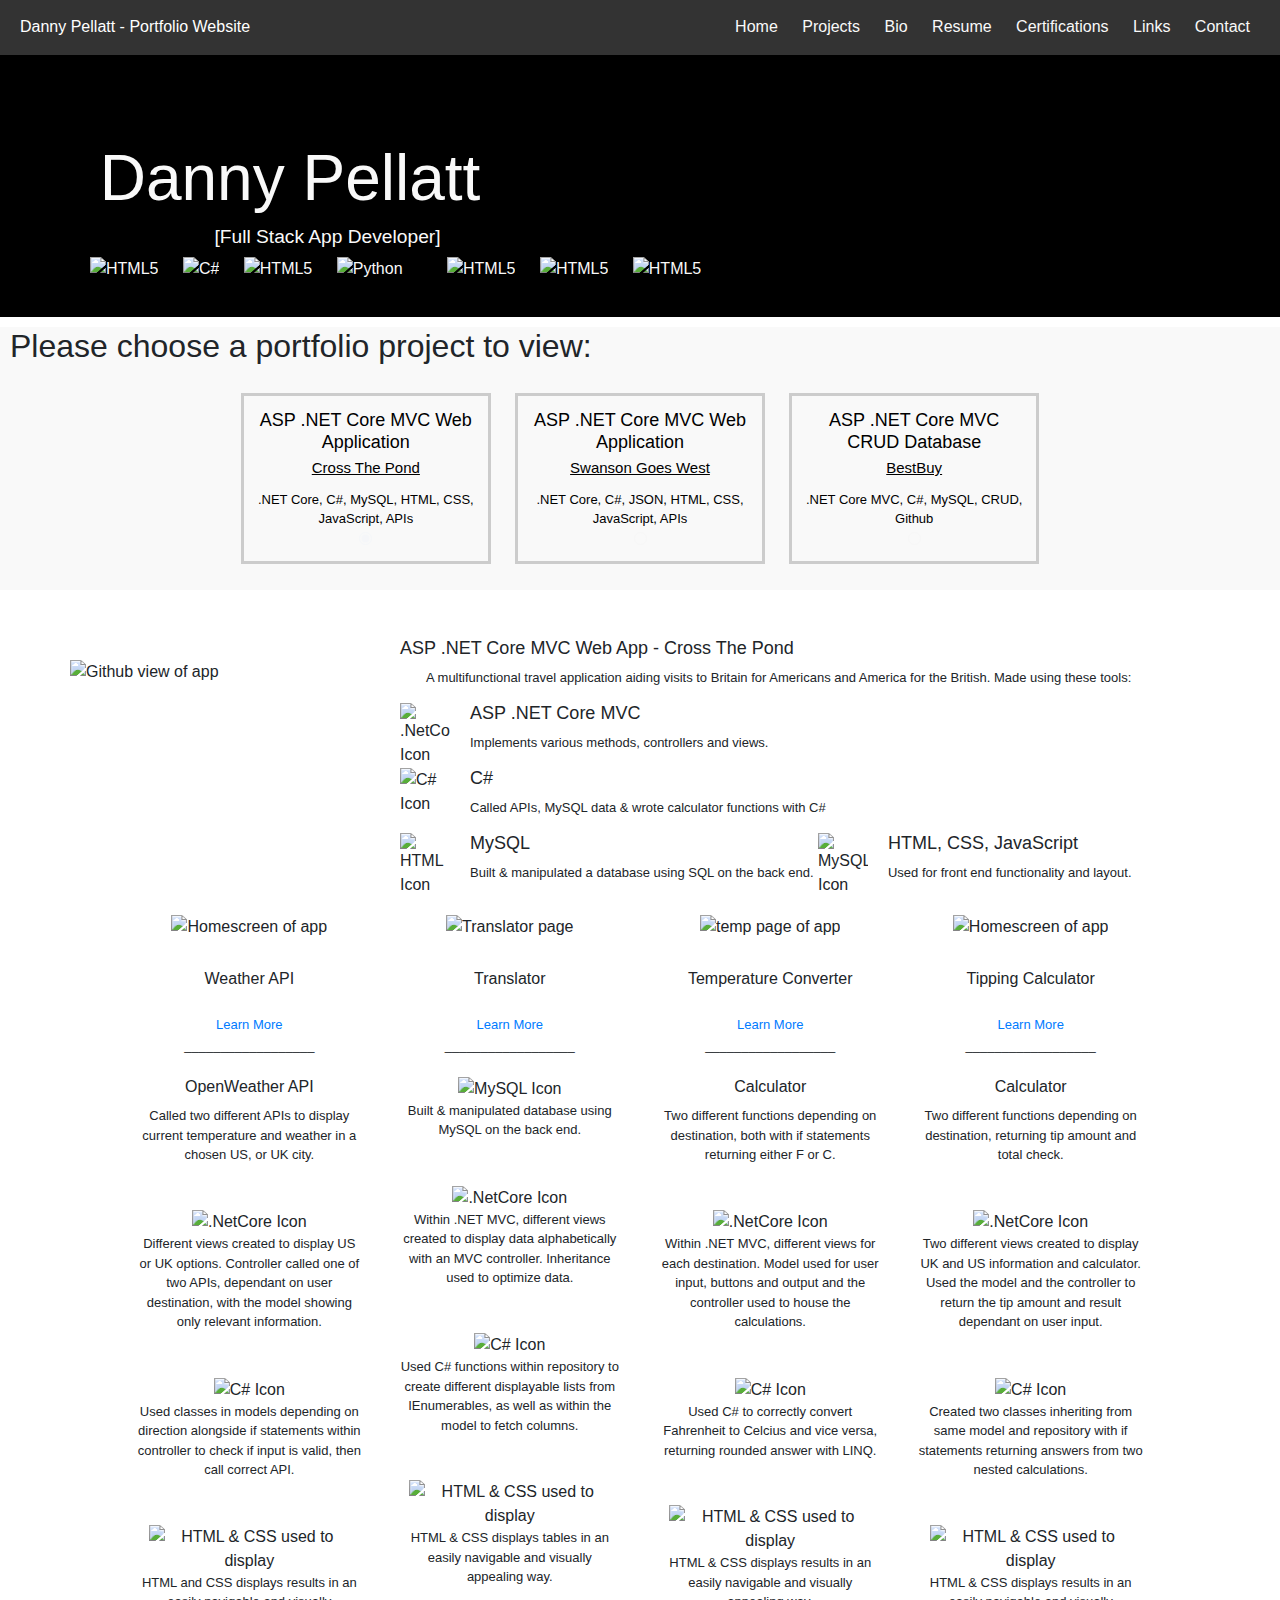
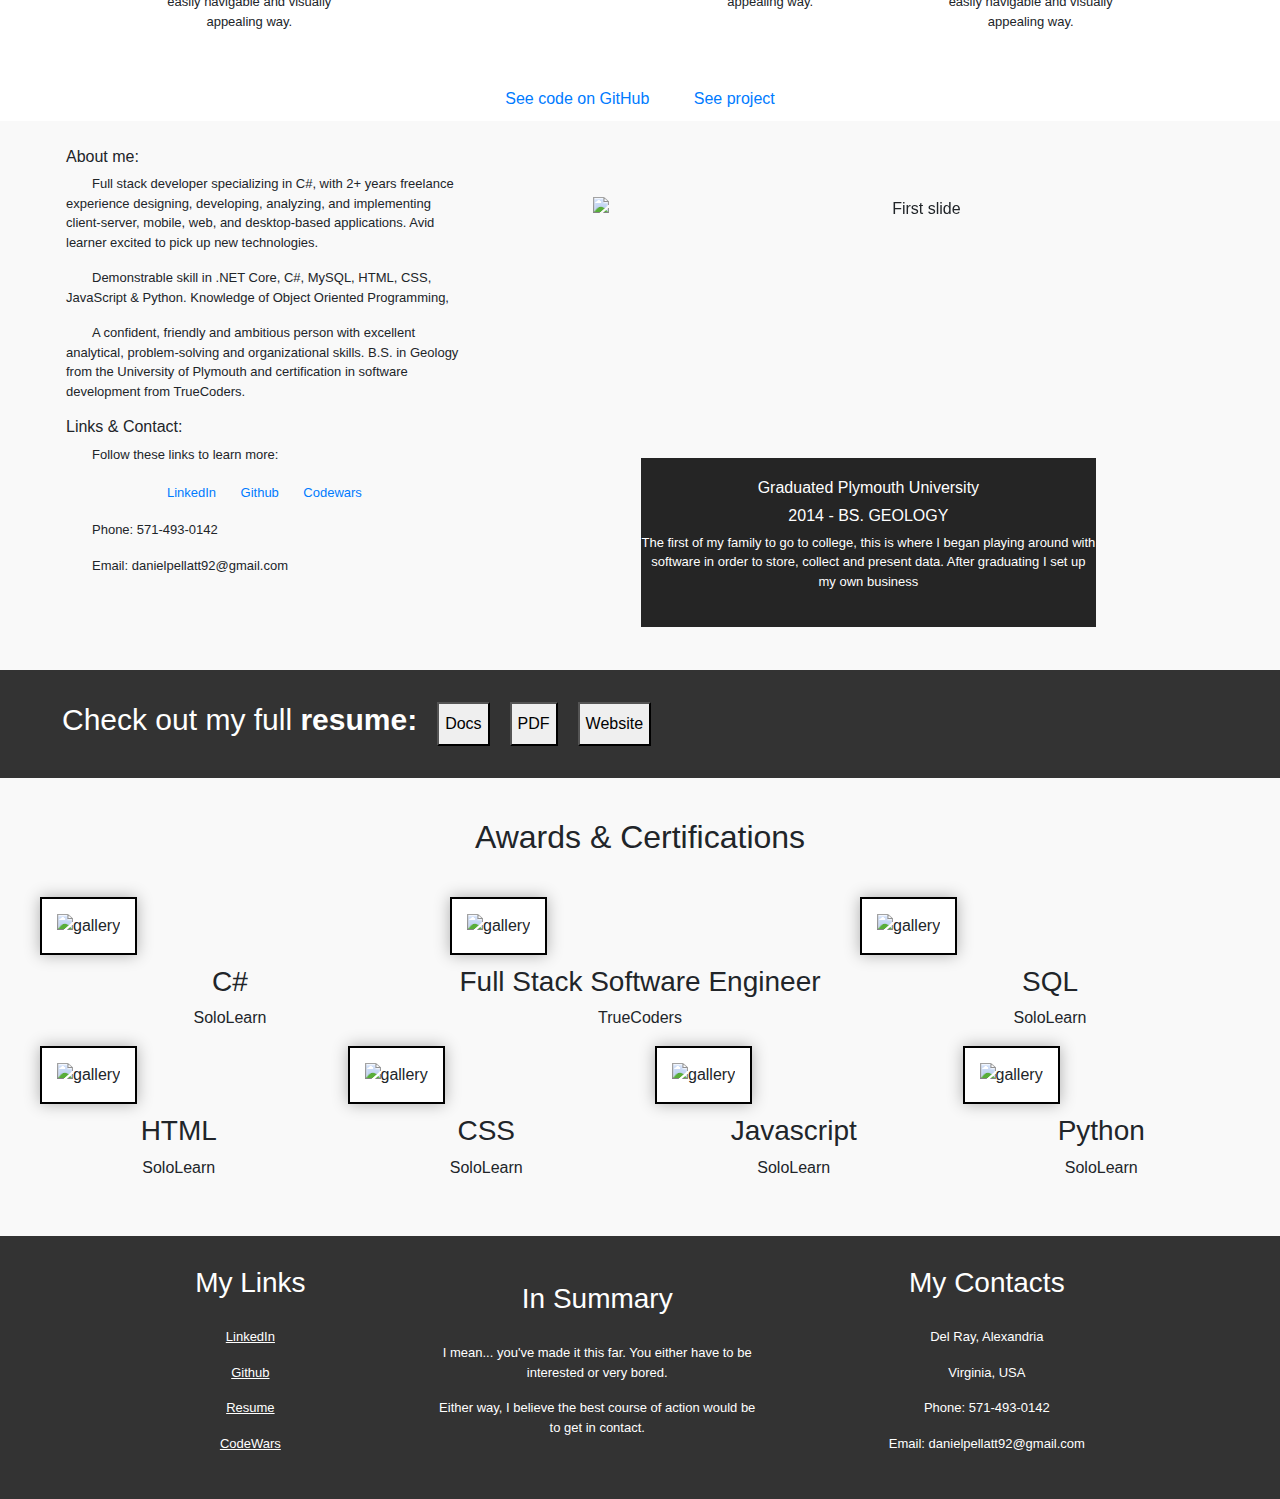
==== commit eacf22db: "made portfolio options flex" ====
--- a/index.html
+++ b/index.html
@@ -105,10 +105,7 @@
               </li>
               <li>
                 <label class="radio_mark"><h4>ASP .NET Core MVC CRUD Database</h4><p class="app-name">BestBuy</p><p class="app-tech">.NET Core MVC, C#, MySQL, CRUD, Github</p><input type="radio" name="projects" value="3" /></label>
-              </li>
-              <li>
-                <label class="radio_mark"><h4>Personal Development Portfolio Website</h4><p class="app-name">www.dannypellatt.com</p><p class="app-tech">HTML, CSS, JavaScript, Jquery, Bootstrap</p><input type="radio" name="projects" value="4" /></label>
-              </li>               
+              </li>              
             </ul>
           </div>
 
@@ -736,167 +733,6 @@
                     I also put a delay in order to simulate the time it would take to type.</p>
                   <br />
                 </div>
-              </div>
-            </div>
-          </div>
-
-          <div id="Project4" class="desc" style="display: none;">
-            <div class="overview">
-              <div class="overview-left">
-                <img src="images/apps/Portfolio-Home.png" alt="Github view of app" />
-              </div>
-              
-              <div class="overview_right">
-                <br><br>
-    
-                <div class="overview-point">
-                  <h2>Personal Portfolio Website</h2>
-                  <p>&emsp;&emsp;A website designed to showcase the projects I have been working for, tell a little about myself, and provide links and contact information for potential employers</p>
-                    <p>&emsp;&emsp;Created using HTML, CSS & Javascript in Microsoft Visual Studios Code. Made the most Bootstrap and JQuery to provide an interesting site . Made using these tools:</p>
-                      <br>
-                </div>
-    
-                <div class="overview-point overview-point-with-icon"> 
-                  <div class="overview-point-with-icon-section">
-                    <img class="overview-icon" src="images/badges/badgeHTMLB&W.png" alt=".NetCore Icon"/>
-                  </div>  
-                  <div class="overview-point-with-icon-section overview-point-with-icon-section-right">
-                    <h3>HTML</h3>
-                    <p>Used HTML to create the layout of the page, lining to other works. keeping usability in mind</p>
-                  </div>          
-                </div>
-    
-                <div class="overview-point overview-point-with-icon"> 
-                  <div class="overview-point-with-icon-section">
-                    <img class="overview-icon" src="images/badges/badgeCSSB&W.png" alt="C# Icon"/>
-                  </div>  
-                  <div class="overview-point-with-icon-section overview-point-with-icon-section-right">
-                    <h3>CSS</h3>
-                    <p>Decorated the page using CSS, this includes backgrounds, hover animations, and accessibility</p>
-                  </div>          
-                </div>
-
-                <div class="overview-point overview-point-with-icon"> 
-                  <div class="overview-point-with-icon-section">
-                    <img class="overview-icon" src="images/badges/badgeJSB&W.png" alt="C# Icon"/>
-                  </div>  
-                  <div class="overview-point-with-icon-section overview-point-with-icon-section-right">
-                    <h3>JavaScript</h3>
-                    <p>Created a dynamic web page using Javascript and JQuery functions, allowing a one page</p>
-                  </div>          
-                </div>
-                
-              </div>
-            </div>
-
-            <div class="radio_content radio_1" id="apps">
-              <div class="app" id="westAndSwanson">
-                <div id="appImageElement">
-                  <img src="images/apps/Portfolio-HTML.png" alt="Translator page" />
-                </div>
-  
-                <div class="appElement"><br>
-                  <h3>HTML & CSS</h3>
-                  <p></p>
-                </div>
-  
-                <div class="appElement">
-                  <a href="#"
-                    >Learn More</a
-                  >
-                  <!-- some sort of gray line below -->
-                  <p>__________________</p>
-                </div>
-
-                <div class="appElement">
-                  <img class="icon" src="images/badges/badgeHTMLB&W.png" alt="MySQL Icon" />
-                  <p>Downloaded the BestBuy database into MySQL for back end storage</p>
-                  <br />
-                </div>
-
-                <div class="appElement">
-                  <img class="icon" src="images/badges/badgeCSSB&W.png" alt="MySQL Icon" />
-                  <p>Uses IoC container to handle the newing up of objects, taking advantage of dependency injections.</p>
-                  <br />
-                </div>
-  
-              </div>
-  
-              <div class="app" id="tacoParser">
-                <div id="appImageElement">
-                  <img
-                    src="images/apps/Portfolio-JS.png"
-                    alt="Homescreen of app"
-                  />
-                </div>
-  
-                <div class="appElement"><br>
-                  <h3>Javascript</h3>
-                  <p></p>
-                </div>
-  
-                <div class="appElement">
-                  <a href="#"
-                    >Learn More</a
-                  >
-                  <!-- some sort of gray line below -->
-                  <p>__________________</p>
-                </div>
-  
-                <div class="appElement">
-                  <img
-                    class="icon"
-                    src="images/badges/badgeJSB&W.png"
-                    alt=".NetCore Icon"
-                  />
-                  <p>Used JavaScript to create the changing portfolios and automatic slideshow in the bio section. 
-                    This was done to achieve a succinct one-page that still holds a lot of information</p>
-                  <br />
-
-                  <div class="appElement">
-                    <h3>Libraries</h3>
-                    <p>Used Bootstrap and JQuery</p>
-                    <br>
-                  </div>
-                </div>
-  
-
-  
-              </div>
-  
-              <div class="app" id="bestBuyCRUD">
-                <div id="appImageElement">
-                  <img
-                    src="images/apps/BestBuy-Github.png"
-                    alt="Homescreen of app"
-                  />
-                </div>
-  
-                <div class="appElement"><br>
-                  <h3>Version Control</h3>
-                  <p></p>
-                </div>
-  
-                <div class="appElement">
-                  <a href="#"
-                    >Learn More</a
-                  >
-                  <!-- some sort of gray line below -->
-                  <p>__________________</p>
-                </div>
-  
-                <div class="appElement">
-                  <h3>Github</h3>
-                  <p>Called two different APIs to display current temperature in a chosen US city in Celcius, and UK city temperature in Fahrenheit.</p>
-                  <br>
-                </div>
-
-                <div class="appElement">
-                  <h3>Microsoft Visual Studios Code</h3>
-                  <p>Called two different APIs to display current temperature in a chosen US city in Celcius, and UK city temperature in Fahrenheit.</p>
-                  <br>
-                </div>
-
               </div>
             </div>
           </div>
--- a/style.css
+++ b/style.css
@@ -187,9 +187,13 @@
   padding: 70px;
   margin-left: auto;
   margin-right: auto;
-  max-width: 600px;
-
-}
+}
+
+.overview-left img {
+  max-width: 100%;
+  min-width: 400px;
+}
+
 .overview-point img {
   max-width: 50px;
 }
@@ -222,8 +226,8 @@
   /* border: 1px solid red; */
   padding: 1rem 1rem;
   vertical-align: middle;
-  min-width: 100px;
-  max-width: 250px;
+  min-width: 200px;
+  max-width: 20%;
   vertical-align: top;
 }
 
@@ -236,7 +240,7 @@
 }
 
 .app img {
-  max-width: 180px;
+  max-width: 90%;
 }
 
 .app p, .app h1, .app a {
@@ -456,4 +460,5 @@
   padding-right: 5%;
   padding-bottom: 10px;
   padding-top: 10px;
+  vertical-align: middle;
 }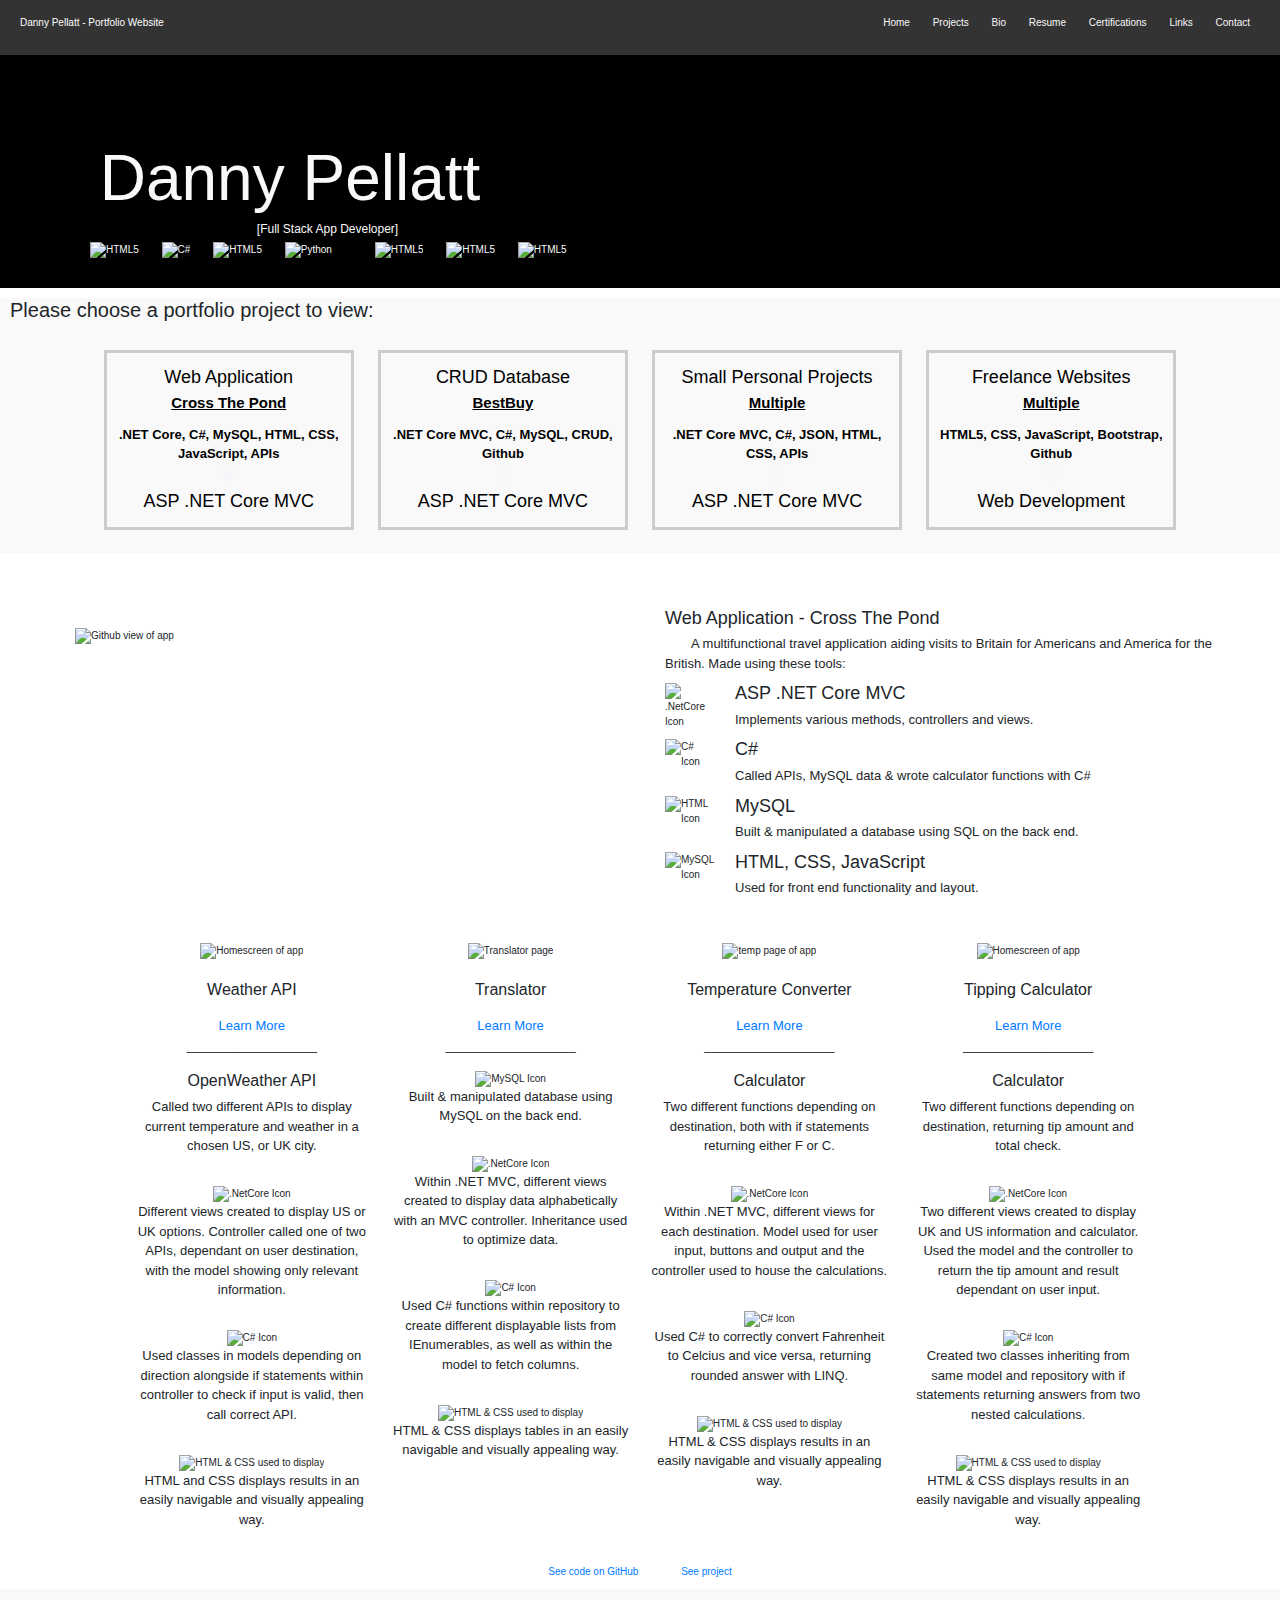
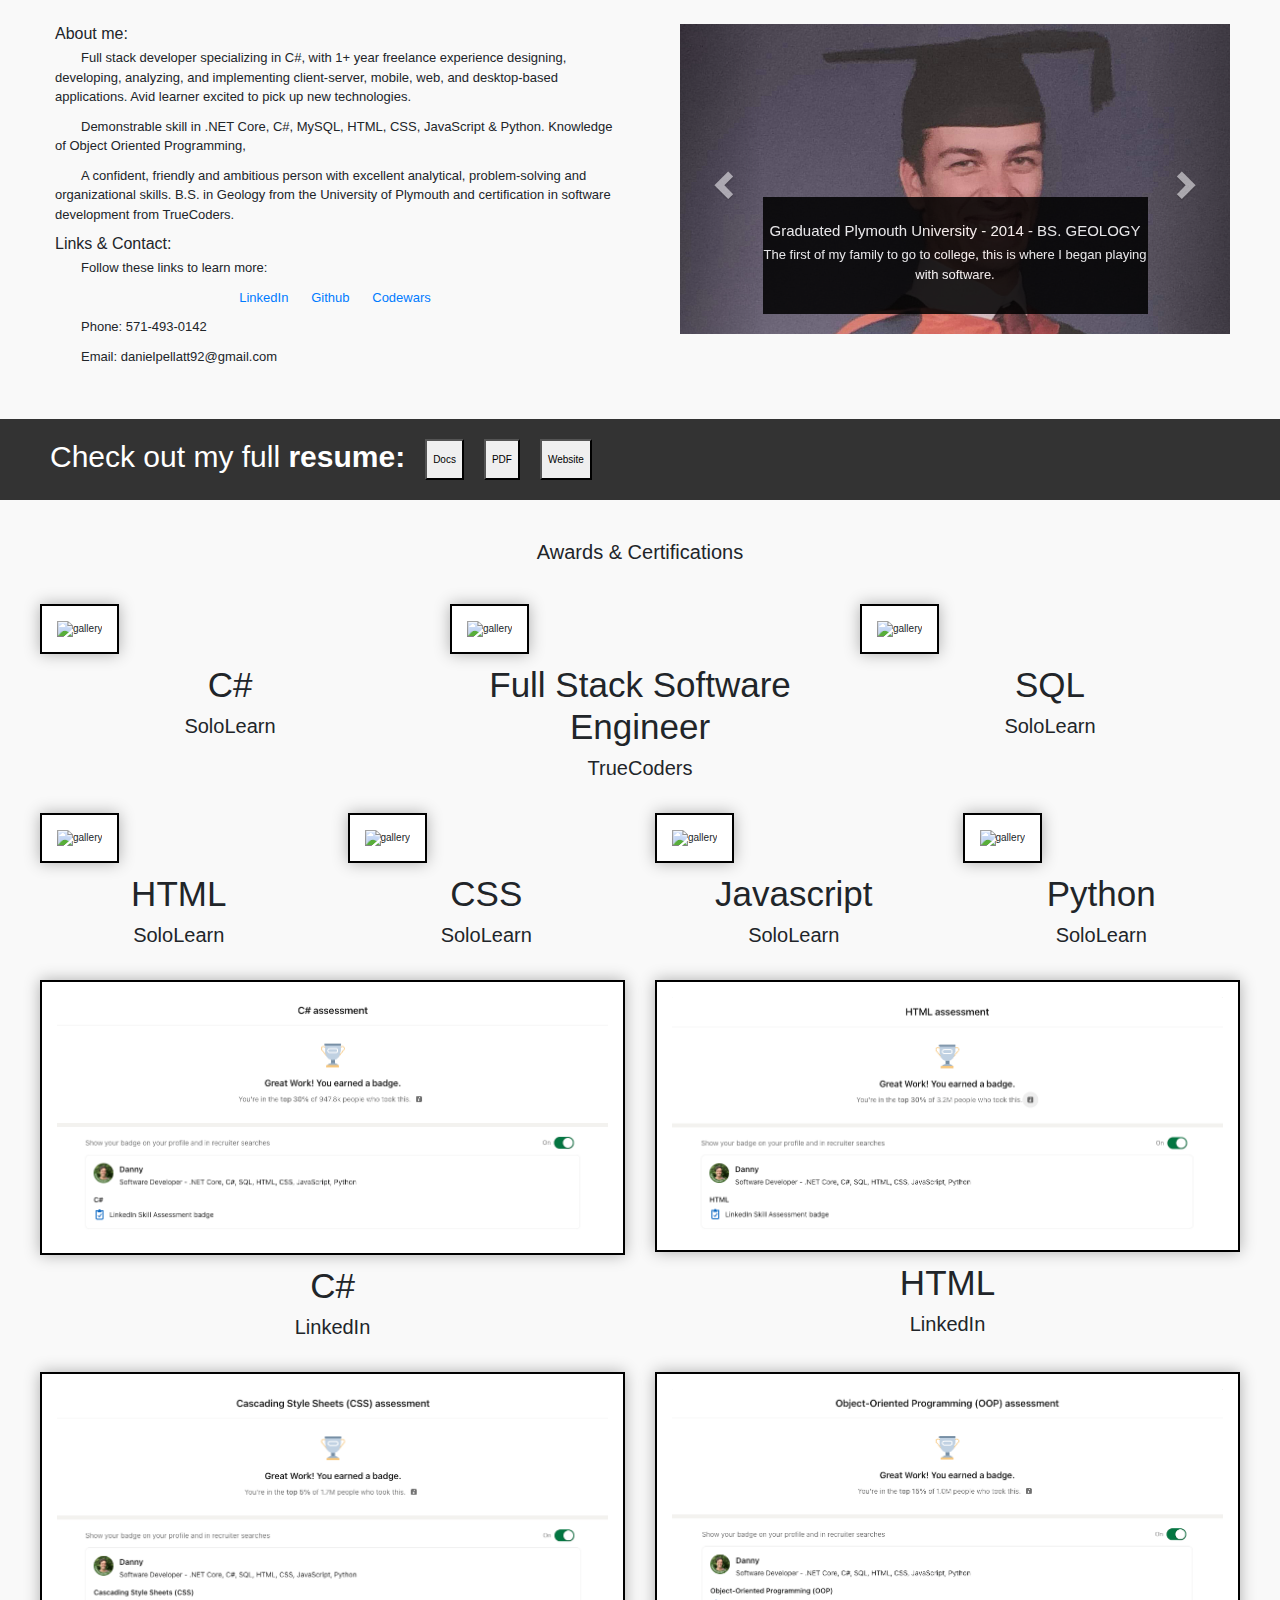
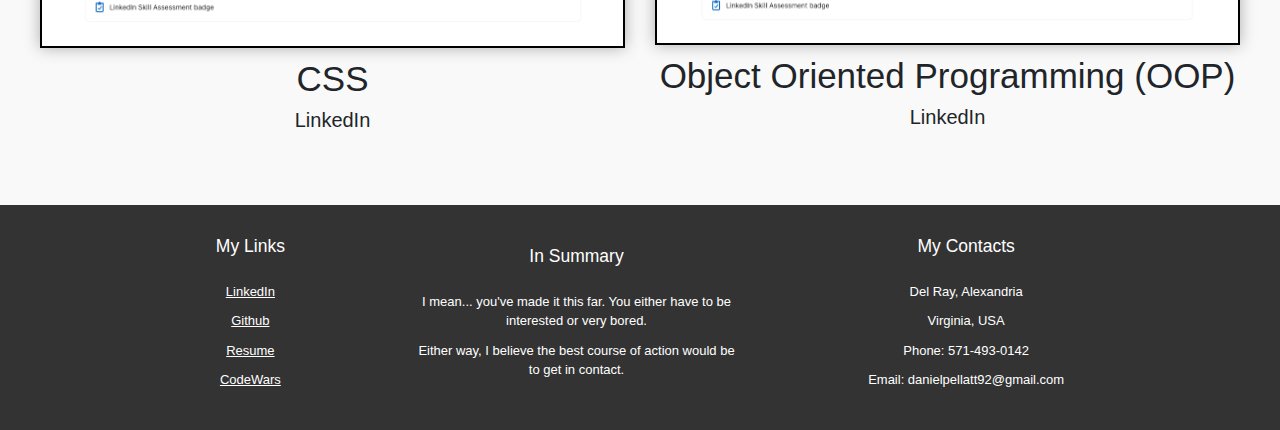
==== commit ec7126fb: "updated qualifications" ====
--- a/index.html
+++ b/index.html
@@ -6,20 +6,12 @@
     <meta name="viewport" content="width=device-width, initial-scale=1.0" />
     <link rel="stylesheet" href="style.css" />
     <link rel="stylesheet" type="text/css" href="bootstrap.min.css" />
+    <link rel="stylesheet" href="https://maxcdn.bootstrapcdn.com/bootstrap/3.4.1/css/bootstrap.min.css">
     <title>Danny Pellatt's Portfolio</title>
     <meta content="width=device-width, initial-scale=1.0" name="viewport" />
     <script src="https://code.jquery.com/jquery-3.6.0.min.js"></script>
-    <script>
-      $(document).ready(function () {
-        $(".content .radio_content").hide();
-        $(".content .radio_content:first-child").show();
-        $(".radio_wrap").click(function () {
-          var current_radio = $(this).attr("data-radio");
-          $(".content .radio_content").hide();
-          $("." + current_radio).show();
-        });
-      });
-    </script>
+      <script src="https://ajax.googleapis.com/ajax/libs/jquery/3.6.0/jquery.min.js"></script>
+      <script src="https://maxcdn.bootstrapcdn.com/bootstrap/3.4.1/js/bootstrap.min.js"></script>
 
     <!-- Global styles BEGIN -->
     <link
@@ -28,6 +20,7 @@
       integrity="sha384-ggOyR0iXCbMQv3Xipma34MD+dH/1fQ784/j6cY/iJTQUOhcWr7x9JvoRxT2MZw1T"
       crossorigin="anonymous"
     />
+    
 
     <!-- Global styles END -->
   </head>
@@ -98,13 +91,16 @@
             <h2>Please choose a portfolio project to view:</h2>
             <ul class="radio_tabs">
               <li>
-                <label class="radio_mark"><h4>ASP .NET Core MVC Web Application</h4><p class="app-name">Cross The Pond</p><p class="app-tech">.NET Core, C#, MySQL, HTML, CSS, JavaScript, APIs</p><input type="radio" name="projects" checked="checked" value="1"  /></label>
+                <label class="radio_mark"><h4>Web Application</h4><p class="app-name">Cross The Pond</p><p class="app-tech">.NET Core, C#, MySQL, HTML, CSS, JavaScript, APIs</p><input type="radio" name="projects" checked="checked" value="1"  /><h4>ASP .NET Core MVC</h4></label>
               </li>
               <li>
-                <label class="radio_mark"><h4>ASP .NET Core MVC Web Application</h4><p class="app-name">Swanson Goes West</p><p class="app-tech">.NET Core, C#, JSON, HTML, CSS, JavaScript, APIs</p><input type="radio" name="projects" value="2" /></label>
+                <label class="radio_mark"><h4>CRUD Database</h4><p class="app-name">BestBuy</p><p class="app-tech">.NET Core MVC, C#, MySQL, CRUD, Github</p><input type="radio" name="projects" value="2" /><h4>ASP .NET Core MVC</h4></label>
               </li>
               <li>
-                <label class="radio_mark"><h4>ASP .NET Core MVC CRUD Database</h4><p class="app-name">BestBuy</p><p class="app-tech">.NET Core MVC, C#, MySQL, CRUD, Github</p><input type="radio" name="projects" value="3" /></label>
+                <label class="radio_mark"><h4>Small Personal Projects</h4><p class="app-name">Multiple</p><p class="app-tech">.NET Core MVC, C#, JSON, HTML, CSS, APIs</p><input type="radio" name="projects" value="3" /><h4>ASP .NET Core MVC</h4></label>
+              </li>
+              <li>
+                <label class="radio_mark"><h4>Freelance Websites</h4><p class="app-name">Multiple</p><p class="app-tech">HTML5, CSS, JavaScript, Bootstrap, Github</p><input type="radio" name="projects" value="4" /><h4>Web Development</h4></label>
               </li>              
             </ul>
           </div>
@@ -120,7 +116,7 @@
                 <br><br>
     
                 <div class="overview-point">
-                  <h2>ASP .NET Core MVC Web App - Cross The Pond</h2>
+                  <h2>Web Application - Cross The Pond</h2>
                   <p>&emsp;&emsp;A multifunctional travel application aiding visits 
                     to Britain for Americans and America for the British.  Made using these tools:</p>
                 </div>
@@ -397,192 +393,15 @@
           <div id="Project2" class="desc" style="display: none;">
             <div class="overview">
               <div class="overview-left">
-                <img src="images/apps/ronGoesWest.png" alt="Github view of app" />
+                <img src="images/apps/BestBuy-Home.png" alt="Github view of app" />
               </div>
               
               <div class="overview_right">
                 <br><br>
     
                 <div class="overview-point">
-                  <h2>ASP .NET Core MVC Web App - Swanson Goes West</h2>
-                  <p>&emsp;&emsp;Program simulates a conversation, randomly quoting Kanye West and Ron Swanson with APIs. Made using these tools:</p>
-                    
-                </div>
-    
-                <div class="overview-point overview-point-with-icon"> 
-                  <div class="overview-point-with-icon-section">
-                    <img class="overview-icon" src="images/badges/badgeCSharpB&W.png" alt="C# Icon"/>
-                  </div>  
-                  <div class="overview-point-with-icon-section overview-point-with-icon-section-right">
-                    <h3>C#</h3>
-                    <p>Called APIs, MySQL data & wrote calculator functions using C#</p>
-                  </div>          
-                </div>
-    
-                <div class="overview-point overview-point-with-icon"> 
-                  <div class="overview-point-with-icon-section">
-                    <img class="overview-icon" src="images/icons/iconJSON.jpeg" alt="HTML Icon"/>
-                  </div>  
-                  <div class="overview-point-with-icon-section overview-point-with-icon-section-right">
-                    <h3>JSON</h3>
-                    <p>Used Newtonsoft.JSON package to parse both JSON object, and array, into strings.</p>
-                  </div>          
-                </div>
-       
-                
-              </div>
-            </div>
-
-            <div class="radio_content radio_1" id="apps">
-              
-              <div class="app" id="KanyeWestAPI">
-                <div id="appImageElement">
-                  <img
-                    src="images/apps/kanyeAPI.png"
-                    alt="Homescreen of app"
-                  />
-                </div>
-  
-                <div class="appElement"><br>
-                  <h3>Kanye West API</h3>
-                  <p></p>
-                </div>
-  
-                <div class="appElement">
-                  <!-- <a href="#">Learn More</a> -->
-                  <p>__________________</p>
-                </div>
-  
-                <div class="appElement">
-                  <h3>RapidAPI</h3>
-                  <p>Used the popular website to find the API to call from </p>
-                  <br>
-                </div>
-
-
-                <div class="appElement">
-                  <img
-                    class="icon" src="images/icons/iconJSON.jpeg" alt="C# Icon"
-                  />
-                  <p>Used Newtonsoft.JSON package to parse JSON object into a string.</p>
-                  <br />
-                </div>
-  
-                <div class="appElement">
-                  <img
-                    class="icon" src="images/badges/badgeCSharpB&W.png" alt="C# Icon"
-                  />
-                  <p>called the API with C#, as well as loop through and display parsed quote. 
-                  </p>
-                  <br />
-                </div>
-  
-              </div>
-              
-              <div class="app" id="RonSwansonAPI">
-                <div id="appImageElement">
-                  <img src="images/apps/ronAPI.png" alt="Translator page" />
-                </div>
-  
-                <div class="appElement"><br>
-                  <h3>Ron Swanson API</h3>
-                  <p></p>
-                </div>
-  
-                <div class="appElement">
-                  <!-- <a href="#">Learn More</a> -->
-                  <p>__________________</p>
-                </div>
-
-                <div class="appElement">
-                  <h3>Github</h3>
-                  <p>Found API on Github then called from app</p>
-                  <br>
-                </div>
-
-
-                <div class="appElement">
-                  <img
-                    class="icon" src="images/icons/iconJSON.jpeg" alt="C# Icon"
-                  />
-                  <p>Used Newtonsoft.JSON package to parse JSON array into a string.</p>
-                  <br />
-                </div>
-
-                <div class="appElement">
-                  <img
-                    class="icon" src="images/badges/badgeCSharpB&W.png" alt="C# Icon"
-                  />
-                  <p>called the API with C#, as well as loop through and display parsed quote. As well as trimming any unnecessary characters.</p>
-                  <br />
-                </div>
-  
-              </div>              
-  
-              <div class="app" id="SwansonGoesWest">
-                <div id="appImageElement">
-                  <img
-                    src="images/apps/westswanson.png"
-                    alt="Homescreen of app"
-                  />
-                </div>
-  
-                <div class="appElement"><br>
-                  <h3>Swanson Goes West</h3>
-                  <p></p>
-                </div>
-  
-                <div class="appElement">
-                  <!-- <a href="#">Learn More</a> -->
-                  <p>__________________</p>
-                </div>
-
-                <div class="appElement">
-                  <h3>Simulating conversation
-                  </h3>
-                  <p>Used a for loop to repeat through API calls 5 times each, and Sleep to delay responses. String concatenation shows the speaker.</p>
-                  <br>
-                </div>                
-
-                <div class="appElement">
-                  <h3>Parsing & LINQ
-                  </h3>
-                  <p>Used LINQ to trim and replace unnecessary letters when parsing the JArray. Changed both APIs into a string</p>
-                  <br>
-                </div>
-
-                <div class="appElement">
-                  <h3>Version Control</h3>
-                  <p>Regularly uploaded to Github throught process</p>
-                  <br>
-                </div>
-              </div>
-
-              
-            </div> 
-
-              <div class="project-links">
-                <a href="https://github.com/dannypellatt/West-Swanson"  target="_blank">See code on GitHub</a>
-              <a href="#"  target="_blank">See project</a>
-              </div>
-              
-            </div>
-            
-          </div>
-
-          <div id="Project3" class="desc" style="display: none;">
-            <div class="overview">
-              <div class="overview-left">
-                <img src="images/apps/BestBuy-Home.png" alt="Github view of app" />
-              </div>
-              
-              <div class="overview_right">
-                <br><br>
-    
-                <div class="overview-point">
                   <h2>CRUD Database Application - Best Buy</h2>
-                  <p>&emsp;&emsp;An Application that takes a database of BestBuy products and allows manipulation</p>
-                    <p>&emsp;&emsp;Created using C# in Microsoft Visual Studios Community, allowing manipulation of BestBuy SQL database SQL. Made using these tools:</p>
+                  <p>&emsp;&emsp;An Application that takes a database of BestBuy products and allows manipulation. Made using these tools:</p>
                       <br>
                 </div>
     
@@ -592,7 +411,7 @@
                   </div>  
                   <div class="overview-point-with-icon-section overview-point-with-icon-section-right">
                     <h3>ASP .NET Core MVC</h3>
-                    <p>Lorem ipsum dolor sit amet consectetur adipisicing elit. Id ipsa exercitationem tempora sapiente?</p>
+                    <p>CRUD method implemented in a ProductRepository model allowing inserting, displaying, updating and deleting products.</p>
                   </div>          
                 </div>
     
@@ -612,7 +431,7 @@
                   </div>  
                   <div class="overview-point-with-icon-section overview-point-with-icon-section-right">
                     <h3>MySQL</h3>
-                    <p>Manipulated database using MySQL on the back end</p>
+                    <p>Manipulated database using MySQL on the back end.</p>
                   </div>          
                 </div>
                 
@@ -640,7 +459,7 @@
 
                 <div class="appElement">
                   <img class="icon" src="images/badges/badgeMySQLB&W.png" alt="MySQL Icon" />
-                  <p>Downloaded the BestBuy database into MySQL for back end storage</p>
+                  <p>Downloaded the BestBuy database into MySQL for back end storage.</p>
                   <br />
                 </div>
 
@@ -687,8 +506,170 @@
                   <img
                     class="icon" src="images/badges/badgeCSharpB&W.png" alt="C# Icon"
                   />
+                  <p>CRUD method implemented in a ProductRepository model allowing inserting, displaying, updating and deleting products .</p>
+                  <br />
+                </div>
+  
+              </div>
+  
+            </div>
+          </div>
+
+          <div id="Project3" class="desc" style="display: none;">
+            <div class="overview">
+              <div class="overview-left">
+                <img src="images/apps/ronGoesWest.png" alt="Github view of app" />
+              </div>
+              
+              <div class="overview_right">
+                <br><br>
+    
+                <div class="overview-point">
+                  <h2>Web Applications - Multiple Small Projects</h2>
+                  <p>&emsp;&emsp;A number of small personal projects to practice skills. Made using these tools:</p>
+                </div>
+    
+                <div class="overview-point overview-point-with-icon"> 
+                  <div class="overview-point-with-icon-section">
+                    <img class="overview-icon" src="images/badges/badge.NETCoreB&W.png" alt=".NetCore Icon"/>
+                  </div>  
+                  <div class="overview-point-with-icon-section overview-point-with-icon-section-right">
+                    <h3>ASP .NET Core MVC</h3>
+                    <p>MVC used in all apps to represent the view to the user, while using the model to return data without formatting, and the controller to house the logic.</p>
+                  </div>          
+                </div>
+    
+                <div class="overview-point overview-point-with-icon"> 
+                  <div class="overview-point-with-icon-section">
+                    <img class="overview-icon" src="images/badges/badgeCSharpB&W.png" alt="C# Icon"/>
+                  </div>  
+                  <div class="overview-point-with-icon-section overview-point-with-icon-section-right">
+                    <h3>C#</h3>
+                    <p>Examples of classes, encapsulation, inheritance, interfaces, debugging, factory pattern, loops, syntax sugar, LINQ & more.</p>
+                  </div>          
+                </div>
+
+                <div class="overview-point overview-point-with-icon"> 
+                  <div class="overview-point-with-icon-section">
+                    <img class="overview-icon" src="images/badges/badgeHTMLB&W.png" alt="C# Icon"/>
+                  </div>  
+                  <div class="overview-point-with-icon-section overview-point-with-icon-section-right">
+                    <h3>HTML & CSS</h3>
+                    <p>Used HTML, CSS, and bootstrap to style and display the applications within the view.
+                    </p>
+                  </div>          
+                </div>
+                
+              </div>
+            </div>
+
+            <div class="radio_content radio_1" id="apps">
+
+              <div class="app" id="tacoParser">
+                <div id="appImageElement">
+                  <img
+                    src="images/apps/ronGoesWest.png"
+                    alt="Homescreen of app"
+                  />
+                </div>
+  
+                <div class="appElement"><br>
+                  <h3>Swanson Goes West</h3>
+                  <p></p>
+                </div>
+  
+                <div class="appElement">
+                  <a href="https://github.com/dannypellatt/West-Swanson" target="_blank"
+                    >Learn More</a
+                  >
+                  <!-- some sort of gray line below -->
+                  <p>__________________</p>
+                </div>
+
+                <div class="appElement">
+                  <h3>About</h3>
+                  <p>Program simulates a conversation, randomly quoting Kanye West and Ron Swanson by calling APIs.</p>
+                  <br>
+                </div>
+  
+                <div class="appElement">
+                  <img
+                    class="icon"
+                    src="images/badges/badge.NETCoreB&W.png"
+                    alt=".NetCore Icon"
+                  />
+                  <p>Within .NET MVC, Used models, views and controllers to call and display APIs separately.</p>
+                  <br />
+                </div>
+  
+                <div class="appElement">
+                  <img
+                    class="icon" src="images/badges/badgeCSharpB&W.png" alt="C# Icon"
+                  />
                   <p>called the API with C#, as well as loop through and display parsed quote. 
-                    I also put a delay in order to simulate the time it would take to type.</p>
+                    I also put a delay in order to simulate the time it would take to type. Used LINQ to trim and replace letters when parsing the JArray.</p>
+                  <br />
+                </div>
+
+                <div class="appElement">
+                  <img
+                    class="icon" src="images/icons/iconJSON.jpeg" alt="C# Icon"
+                  />
+                  <p>Used Newtonsoft.JSON package to parse both JSON object, and array, into strings.</p>
+                  <br />
+                </div>
+
+                <div class="appElement">
+                  <h3>Rapid API & Github</h3>
+                  <p>Used both websites to locate the needed APIs, as well as using github for Version control.</p>
+                  <br>
+                </div>
+  
+              </div>
+
+              <div class="app" id="westAndSwanson">
+                <div id="appImageElement">
+                  <img src="images/apps/gimmepizza.png" alt="Translator page" />
+                </div>
+  
+                <div class="appElement"><br>
+                  <h3>gimmepizza.</h3>
+                  <p></p>
+                </div>
+  
+                <div class="appElement">
+                  <a href="https://github.com/dannypellatt/gimmepizza" target="_blank"
+                    >Learn More</a
+                  >
+                  <!-- some sort of gray line below -->
+                  <p>__________________</p>
+                </div>
+
+                <div class="appElement">
+                  <h3>About</h3>
+                  <p>An app that allows users to put in the size and amount of pizza and get the actual amount in square inches.</p>
+                  <br>
+                </div>
+
+                <div class="appElement">
+                  <img
+                    class="icon"
+                    src="images/badges/badge.NETCoreB&W.png"
+                    alt=".NetCore Icon"
+                  />
+                  <p>Within .NET MVC, Used a model to recieve the calculator input, output and buttons. A single view page housed the HTML and CSS and a controller handled the equation.</p>
+                  <br />
+                </div>
+
+                <div class="appElement">
+                  <img class="icon" src="images/badges/badgeCSharpB&W.png" alt="MySQL Icon" />
+                  <p>Used C# within the controller to turn diameter into area, converting between doubles and ints as needed.</p>
+                  <br />
+                </div>
+
+                <div class="appElement">
+                  <img class="icon" src="images/badges/badgeHTMLB&W.png" alt="MySQL Icon" />
+                  <p>HTML, CSS and JQuery presented the page, with a responsive background and simple, navigable buttons.</p>
                   <br />
                 </div>
   
@@ -703,7 +684,7 @@
                 </div>
   
                 <div class="appElement"><br>
-                  <h3>Github</h3>
+                  <h3>TacoBell Geolocator</h3>
                   <p></p>
                 </div>
   
@@ -714,6 +695,12 @@
                   <!-- some sort of gray line below -->
                   <p>__________________</p>
                 </div>
+
+                <div class="appElement">
+                  <h3>About</h3>
+                  <p> Finds TacoBell locations furthest away from one another, displaying their names and distance.</p>
+                  <br>
+                </div>
   
                 <div class="appElement">
                   <img
@@ -721,7 +708,7 @@
                     src="images/badges/badge.NETCoreB&W.png"
                     alt=".NetCore Icon"
                   />
-                  <p>Within .NET MVC, Used models, views and controllers to. Inheritance used to optimize data with IProduct Repositories.</p>
+                  <p>Within .NET MVC, Used models, views and controllers to call the geolocator API and display only the desired results.</p>
                   <br />
                 </div>
   
@@ -729,12 +716,213 @@
                   <img
                     class="icon" src="images/badges/badgeCSharpB&W.png" alt="C# Icon"
                   />
-                  <p>called the API with C#, as well as loop through and display parsed quote. 
-                    I also put a delay in order to simulate the time it would take to type.</p>
-                  <br />
-                </div>
-              </div>
-            </div>
+                  <p>called the API with C#, Utilized xUnit for test-driven development, and the Geolocator NuGet package. Created code to go through the entire database and store necessary updates.</p>
+                  <br />
+                </div>
+
+                <div class="appElement">
+                  <img
+                    class="icon" src="images/badges/badgeMySQLB&W.png" alt="C# Icon"
+                  />
+                  <p>Used SQL to populate an IEnumerable with every TacoBell location.</p>
+                  <br />
+                </div>
+              </div>
+
+
+              </div>
+            
+          </div>
+
+          <div id="Project4" class="desc" style="display: none;">
+            <div class="overview">
+              <div class="overview-left">
+                <img src="images/apps/BestBuy-Home.png" alt="Github view of app" />
+              </div>
+              
+              <div class="overview_right">
+                <br><br>
+    
+                <div class="overview-point">
+                  <h2>Freelance Websites - Multiple Projects</h2>
+                  <p>&emsp;&emsp;A number of websites I have made. They have been slightly changed for portfolio purposes, with information removed and some slight updates. Made using these tools:</p>
+                </div>
+    
+                <div class="overview-point overview-point-with-icon"> 
+                  <div class="overview-point-with-icon-section">
+                    <img class="overview-icon" src="images/badges/badgeHTMLB&W.png" alt=".NetCore Icon"/>
+                  </div>  
+                  <div class="overview-point-with-icon-section overview-point-with-icon-section-right">
+                    <h3>HTML</h3>
+                    <p>Used to structure a web page and its content. Always made with good UI/UX in mind.</p>
+                  </div>          
+                </div>
+    
+                <div class="overview-point overview-point-with-icon"> 
+                  <div class="overview-point-with-icon-section">
+                    <img class="overview-icon" src="images/badges/badgeCSSB&W.png" alt="C# Icon"/>
+                  </div>  
+                  <div class="overview-point-with-icon-section overview-point-with-icon-section-right">
+                    <h3>CSS</h3>
+                    <p>Used to decorate the web page to client's specification. Made to be responsive, so they can fit any screen size</p>
+                  </div>          
+                </div>
+
+                <div class="overview-point overview-point-with-icon"> 
+                  <div class="overview-point-with-icon-section">
+                    <img class="overview-icon" src="images/badges/badgeJSB&W.png" alt="C# Icon"/>
+                  </div>  
+                  <div class="overview-point-with-icon-section overview-point-with-icon-section-right">
+                    <h3>JavaScript</h3>
+                    <p>Used to create dynamic and interactive web content within the browsers browsers.
+                    </p>
+                  </div>          
+                </div>
+                
+              </div>
+            </div>
+
+            <div class="radio_content radio_1" id="apps">
+
+              <div class="app" id="tacoParser">
+                <div id="appImageElement">
+                  <img
+                    src="images/apps/NGPhandyman.png"
+                    alt="Homescreen of app"
+                  />
+                </div>
+  
+                <div class="appElement"><br>
+                  <h3>NGP Handyman</h3>
+                  <p></p>
+                </div>
+  
+                <div class="appElement">
+                  <a href="https://github.com/dannypellatt/NGPHandyman/blob/main/index.html" target="_blank"
+                    >Learn More</a
+                  >
+                  <!-- some sort of gray line below -->
+                  <p>__________________</p>
+                </div>
+
+                <div class="appElement">
+                  <h3>About</h3>
+                  <p>A simple one-page website advertising a local handyman's business. Contains image galleries, a contact form, a vertical search bar.</p>
+                  <br>
+                </div>
+
+                <div class="appElement">
+                  <h3>Client Specs</h3>
+                  <p>Made with older users in mind. Created using by changing a free template that the client liked. Needed an about and contact section.</p>
+                  <br>
+                </div>
+  
+              </div>
+
+              
+
+              <div class="app" id="westAndSwanson">
+                <div id="appImageElement">
+                  <img src="images/apps/gimmepizza.png" alt="Translator page" />
+                </div>
+  
+                <div class="appElement"><br>
+                  <h3>Crofton Music</h3>
+                  <p></p>
+                </div>
+  
+                <div class="appElement">
+                  <a href="https://github.com/dannypellatt/gimmepizza" target="_blank"
+                    >Learn More</a
+                  >
+                  <!-- some sort of gray line below -->
+                  <p>__________________</p>
+                </div>
+
+                <div class="appElement">
+                  <h3>About</h3>
+                  <p>A multipage website for an acoustic musician. Includes social media links, an email sign up form, a set list and a bio section with videos.</p>
+                  <br>
+                </div>
+
+                <div class="appElement">
+                  <h3>Client Specs</h3>
+                  <p>A simple site that will load easily in a place with spotty cell service. A logo, a brief summary, festival line-up and information given by client.</p>
+                  <br>
+                </div>
+
+              </div>
+  
+              <div class="app" id="bestBuyCRUD">
+                <div id="appImageElement">
+                  <img
+                    src="images/apps/travellersrestival.png"
+                    alt="Homescreen of app"
+                  />
+                </div>
+  
+                <div class="appElement"><br>
+                  <h3>Traveller's Restival</h3>
+                  <p></p>
+                </div>
+  
+                <div class="appElement">
+                  <a href="https://github.com/dannypellatt/travellersRestival" target="_blank"
+                    >Learn More</a
+                  >
+                  <!-- some sort of gray line below -->
+                  <p>__________________</p>
+                </div>
+
+                <div class="appElement">
+                  <h3>About</h3>
+                  <p>A website designed to advertise a local beer/music festival in England, as well as provide information to festival-goers on the day.</p>
+                  <br>
+                </div>
+
+                <div class="appElement">
+                  <h3>Client Specs</h3>
+                  <p>A simple site that will load easily in a place with spotty cell service. A logo, a brief summary, festival line-up and information given by client.</p>
+                  <br>
+                </div>
+
+              </div>
+
+              <div class="app" id="tacoParser">
+                <div id="appImageElement">
+                  <img
+                    src="images/apps/ronGoesWest.png"
+                    alt="Homescreen of app"
+                  />
+                </div>
+  
+                <div class="appElement"><br>
+                  <h3>Portfolio Website</h3>
+                  <p></p>
+                </div>
+  
+                <div class="appElement">
+                  <a href="#" target="_blank"
+                    >Learn More</a
+                  >
+                  <!-- some sort of gray line below -->
+                  <p>__________________</p>
+                </div>
+
+                <div class="appElement">
+                  <h3>About</h3>
+                  <p>The website you're on right now... <br> Go on. Kick off your shoes. Mosey around a while. <br>I think you'll enjoy.</p>
+                  <br>
+                </div>
+
+                <div class="appElement">
+                  <h3>Client Specs</h3>
+                  <p>Made with you in mind. I wanted to show off my work in a clean and concise way, giving the user basic information with more available if wanted.</p>
+                  <br>
+                </div>
+  
+              </div>
+
           </div>
       
       </section>
@@ -743,7 +931,7 @@
         <div id="summary" class="bioSection">
           <h1>About me:</h1>
           <p class="">
-            &emsp;&emsp;Full stack developer specializing in C#, with 2+ years freelance
+            &emsp;&emsp;Full stack developer specializing in C#, with 1+ year freelance
             experience designing, developing, analyzing, and implementing
             client-server, mobile, web, and desktop-based applications. Avid
             learner excited to pick up new technologies.</p>
@@ -776,77 +964,65 @@
         </div>
 
         <div id="myStory" class="bioSection">
-          <div
-            id="carouselExampleIndicators"
-            class="carousel-slide"
-            data-ride="carousel"
-          >
-            <ol class="carousel-indicators">
-              <li
-                data-target="#carouselExampleIndicators"
-                data-slide-to="0"
-              ></li>
-              <li
-                data-target="#carouselExampleIndicators"
-                data-slide-to="1"
-              ></li>
-              <li
-                data-target="#carouselExampleIndicators"
-                data-slide-to="2"
-              ></li>
-            </ol>
-            <div class="carousel-inner">
-              <div class="carousel-item active">
-                <img
-                  class="d-block w-100"
-                  src="images/grad.jpeg"
-                  alt="First slide"
-                />
-                <div class="carousel-caption d-none d-md-block">
-                  <h3>Graduated Plymouth University</h3>
-                  <h4>2014 - BS. GEOLOGY</h4>
-                  <p>
-                    The first of my family to go to college, this is where I
-                    began playing around with software in order to store,
-                    collect and present data. After graduating I set up my own
-                    business
-                  </p>
-                </div>
-              </div>
-              <div class="carousel-item">
-                <img
-                  class="d-block w-100"
-                  src="images/MeComputer.JPG"
-                  alt="Second slide"
-                />
-                <div class="carousel-caption d-none d-md-block">
-                  <h3>Designed my first web page</h3>
-                  <h4>2019 - FREELANCE</h4>
-                  <p>
-                    Although I had been creating sites on website builders for a
-                    few years, I decided to build from scratch for the first
-                    time. This is when I started freelancing
-                  </p>
-                </div>
-              </div>
-              <div class="carousel-item">
-                <img
-                  class="d-block w-100"
-                  src="images/gandalf.jpeg"
-                  alt="Third slide"
-                />
-                <div class="carousel-caption d-none d-md-block">
-                  <h3>Graduated TrueCoders bootcamp</h3>
-                  <h4>2022 - FULL STACK SOFTWARE DEVELOPMENT</h4>
-                  <p>
-                    After moving from England to America, I was ready for a new
-                    career. I went back to school to become a fully-fledged
-                    software developer. I am currently looking for a role in a
-                    company that can make good use of my skillset.
-                  </p>
-                </div>
-              </div>
-
+          <div class="container"> 
+            <div id="myCarousel" class="carousel slide" data-ride="carousel" data-interval="10000">
+              <!-- Indicators -->
+              <ol class="carousel-indicators">
+                <li data-target="#myCarousel" data-slide-to="0" class="active"></li>
+                <li data-target="#myCarousel" data-slide-to="1"></li>
+                <li data-target="#myCarousel" data-slide-to="2"></li>
+              </ol>
+          
+              <!-- Wrapper for slides -->
+              <div class="carousel-inner">
+                <div class="item active" >
+                  <img src="images/gradphoto.jpeg" alt="Los Angeles" style="width:100%;">
+                  <div class="carousel-caption d-none d-md-block">
+                     <h3>
+                    <h4>Graduated Plymouth University - 2014 - BS. GEOLOGY</h4>
+                    <p>
+                      The first of my family to go to college, this is where I
+                      began playing with software.
+                    </p> 
+                  </div>
+                </div>
+          
+                <div class="item">
+                  <img src="images/MeComputer.JPG" alt="Chicago" style="width:100%;">
+                  <div class="carousel-caption d-none d-md-block">
+                    <h4>Designed my first web page - 2020 - FREELANCE</h4>
+                    <p>
+                      Although I had been creating sites on website builders for a
+                      few years, I decided to build from scratch for the first
+                      time. I started freelancing for local companies.
+                    </p>
+                  </div>
+                </div>
+              
+                <div class="item">
+                  <img src="images/gandalf.jpeg" alt="New york" style="width:100%;">
+                  <div class="carousel-caption d-none d-md-block">
+                    <h4>Graduated TrueCoders - 2022 - FULL STACK SOFTWARE DEVELOPMENT</h4>
+                    <p>
+                      After moving from England to America, I was ready for a new
+                      career. I went back to school to become a fully-fledged
+                      software developer.
+                    </p>
+                  </div>
+                </div>
+              </div>
+          
+              <!-- Left and right controls -->
+              <a class="left carousel-control" href="#myCarousel" data-slide="prev">
+                <span class="glyphicon glyphicon-chevron-left"></span>
+                <span class="sr-only">Previous</span>
+              </a>
+              <a class="right carousel-control" href="#myCarousel" data-slide="next">
+                <span class="glyphicon glyphicon-chevron-right"></span>
+                <span class="sr-only">Next</span>
+              </a>
+            </div>
+          </div>
         </div>
       </section>
 
@@ -854,7 +1030,7 @@
         <h2>Check out my full <strong>resume:</strong></h2>
         <button><a href="https://docs.google.com/document/d/1kuxffRUPbmaH1yuzOYfoqzzy75D9EG-G4JcC2sS4Hvo/edit?usp=sharing" target="_blank">Docs</a></button>
         <button><a href="https://drive.google.com/file/d/1KmtSwpTv9grkOvQ1p9NuKV2NmYAWt8FL/view?usp=sharing" target="_blank">PDF</a></button>
-        <button><a href="https://drive.google.com/file/d/1KmtSwpTv9grkOvQ1p9NuKV2NmYAWt8FL/view?usp=sharing" target="_blank">Website</a></button>
+        <button><a href="https://dannypellattresume.netlify.app/" target="_blank">Website</a></button>
       </section>
 
       <section class="gallery min-vh-50" id="certifications">
@@ -866,15 +1042,17 @@
                 src="images/certifications/CSharp SoloLearn Certifation.png"
                 class="gallery-item"
                 alt="gallery"
+                title="click to zoom in"
               />
               <h3>C#</h3>
               <p>SoloLearn</p>
             </div>
-            <div class="col">
+            <div class="col bg-image hover-zoom">
               <img
                 src="images/certifications/Danny Pellatt TrueCoders Certificate.png"
-                class="gallery-item"
+                class="gallery-item w-100"
                 alt="gallery"
+                title="click to zoom in"
               />
               <h3>Full Stack Software Engineer</h3>
               <p>TrueCoders</p>
@@ -884,6 +1062,7 @@
                 src="images/certifications/SQL SoloLearn Certification.png"
                 class="gallery-item"
                 alt="gallery"
+                title="click to zoom in"
               />
               <h3>SQL</h3>
               <p>SoloLearn</p>
@@ -897,6 +1076,7 @@
                 src="images/certifications/HTMLSololearnCertification.jpeg"
                 class="gallery-item"
                 alt="gallery"
+                title="click to zoom in"
               />
               <h3>HTML</h3>
               <p>SoloLearn</p>
@@ -906,6 +1086,7 @@
                 src="images/certifications/SQL SoloLearn Certification.png"
                 class="gallery-item"
                 alt="gallery"
+                title="click to zoom in"
               />
               <h3>CSS</h3>
               <p>SoloLearn</p>
@@ -915,6 +1096,7 @@
                 src="images/certifications/SQL SoloLearn Certification.png"
                 class="gallery-item"
                 alt="gallery"
+                title="click to zoom in"
               />
               <h3>Javascript</h3>
               <p>SoloLearn</p>
@@ -924,11 +1106,59 @@
                 src="images/certifications/PythonCertification.png"
                 class="gallery-item"
                 alt="gallery"
+                title="click to zoom in"
               />
               <h3>Python</h3>
               <p>SoloLearn</p>
             </div>
           </div>
+        </div>
+        <div class="container-lg">
+          <div class="row gy-4 row-cols-1 row-cols-sm-2 row-cols-md-3">
+            <div class="col">
+              <img
+                src="images/certifications/LinkedInCSS.png"
+                class="gallery-item"
+                alt="gallery"
+                title="click to zoom in"
+              />
+              <h3>C#</h3>
+              <p>LinkedIn</p>
+            </div>
+            <div class="col">
+              <img
+                src="images/certifications/LinkedInHTML.png"
+                class="gallery-item"
+                alt="gallery"
+                title="click to zoom in"
+              />
+              <h3>HTML</h3>
+              <p>LinkedIn</p>
+            </div>
+          </div>
+          <div class="container-lg">
+            <div class="row gy-4 row-cols-1 row-cols-sm-2 row-cols-md-3">
+              <div class="col">
+                <img
+                  src="images/certifications/LinkedInCSharp.png"
+                  class="gallery-item"
+                  alt="gallery"
+                  title="click to zoom in"
+                />
+                <h3>CSS</h3>
+                <p>LinkedIn</p>
+              </div>
+              <div class="col">
+                <img
+                  src="images/certifications/LinkedInOOP.png"
+                  class="gallery-item"
+                  alt="gallery"
+                  title="click to zoom in"
+                />
+                <h3>Object Oriented Programming (OOP)</h3>
+                <p>LinkedIn</p>
+              </div>
+            </div>
         </div>
       </section>
 
@@ -974,7 +1204,7 @@
         <h3>My Links</h3>
         <p><a href="https://www.linkedin.com/in/dannypellatt/" target="_blank">LinkedIn</a></p>
         <p><a href="https://www.github.com/dannypellatt/" target="_blank">Github</a></p>
-        <p><a href="https://drive.google.com/file/d/1KmtSwpTv9grkOvQ1p9NuKV2NmYAWt8FL/view?usp=sharing target="_blank"">Resume</a></p>
+        <p><a href="https://dannypellattresume.netlify.app/" target="_blank">Resume</a></p>
         <p><a href="https://www.codewars.com/users/dannypellatt" target="_blank">CodeWars</a></p>
       </div>
       <div class="footerSection">
@@ -1008,7 +1238,13 @@
       crossorigin="anonymous"
     ></script>
 
+    <script src="https://code.jquery.com/jquery-3.3.1.slim.min.js" integrity="sha384-q8i/X+965DzO0rT7abK41JStQIAqVgRVzpbzo5smXKp4YfRvH+8abtTE1Pi6jizo" crossorigin="anonymous"></script>
+    <script src="https://cdn.jsdelivr.net/npm/popper.js@1.14.7/dist/umd/popper.min.js" integrity="sha384-UO2eT0CpHqdSJQ6hJty5KVphtPhzWj9WO1clHTMGa3JDZwrnQq4sF86dIHNDz0W1" crossorigin="anonymous"></script>
+    <script src="https://cdn.jsdelivr.net/npm/bootstrap@4.3.1/dist/js/bootstrap.min.js" integrity="sha384-JjSmVgyd0p3pXB1rRibZUAYoIIy6OrQ6VrjIEaFf/nJGzIxFDsf4x0xIM+B07jRM" crossorigin="anonymous"></script>
+
     <script src="bootstrap.bundle.min.js"></script>
     <script src="main.js"></script>
   </body>
 </html>
+
+
--- a/style.css
+++ b/style.css
@@ -120,6 +120,13 @@
 #titleImage {
   min-width: 700px;
   max-width: 800px;
+  overflow: hidden;
+}
+
+@media screen and (max-width: 600px) {
+
+  #titleImage {display:none;}
+
 }
 
 /* Portfolio Section */
@@ -137,7 +144,7 @@
 .radio_mark {
   text-align: center;
   color: black;
-  width: 250px;
+  max-width: 250px;
   padding: 10px;
 }
 
@@ -179,19 +186,21 @@
 
 .overview {
   display: inline-flex;
-  grid-template-columns: auto auto;
-  padding-right: 100px;
+  flex-wrap: wrap;
+}
+
+.overview > * {
+  flex: 1 1 40%;
+  padding: 2em;
+  margin: .5em;
 }
 
 .overview-left img {
-  padding: 70px;
-  margin-left: auto;
-  margin-right: auto;
-}
-
-.overview-left img {
-  max-width: 100%;
-  min-width: 400px;
+  padding: 50px;
+  display: block;
+  margin: auto;
+  max-width: 700px;
+  min-width: 250px;
 }
 
 .overview-point img {
@@ -206,9 +215,9 @@
 .overview-point-with-icon {
   display: inline-grid;
   grid-template-columns: auto auto;
-}
-
-
+  padding-right: 100px;
+  
+}
 
 
 #apps, #websites {
@@ -276,15 +285,21 @@
   /* border: 1px solid black; */
   padding: 1rem 1rem;
   text-align: center;
-  height: fit-content;
   background-color: rgb(249, 249, 249);
+  display: flex;
+  flex-wrap: wrap;
+}
+
+#bio > * {
+  flex: 1 1 40%;
+    padding: 2em;
+    margin: .5em;
 }
 
 .bioSection {
   background-color: rgb(249, 249, 249);
   margin: 10px;
   /* border: 1px solid red; */
-  display: inline-block;
 }
 
 .carousel-caption p {
@@ -311,18 +326,12 @@
 #summary {
   float: left;
   text-align: left;
-  width: 35%;
   padding-left: 40px;
 }
 
 #links ul {
   color: rgb(43, 99, 215);
   text-align: center;
-}
-
-#myStory img {
-  margin: 50px;
-  height: 400px;
 }
 
 .carousel-caption {
@@ -383,6 +392,16 @@
 }
 
 /* Certifications section */
+
+#certifications h3 {
+  font-size: 3.5em;
+}
+
+#certifications p {
+  font-size: 2em;
+  padding-bottom: 1em;
+}
+
 .gallery h2 {
   text-align: center;
   margin-bottom: 40px;
@@ -409,6 +428,10 @@
   box-shadow: 0 0 15px rgba(0,0,0,0.3);
   cursor: pointer;
   border: solid 2px #000;
+}
+
+.gallery img:hover {
+  opacity: 0.5;
 }
 
 #gallery-modal .modal-img {
@@ -459,6 +482,6 @@
   padding-left: 5%;
   padding-right: 5%;
   padding-bottom: 10px;
-  padding-top: 10px;
+  padding-top: 11px;
   vertical-align: middle;
 }